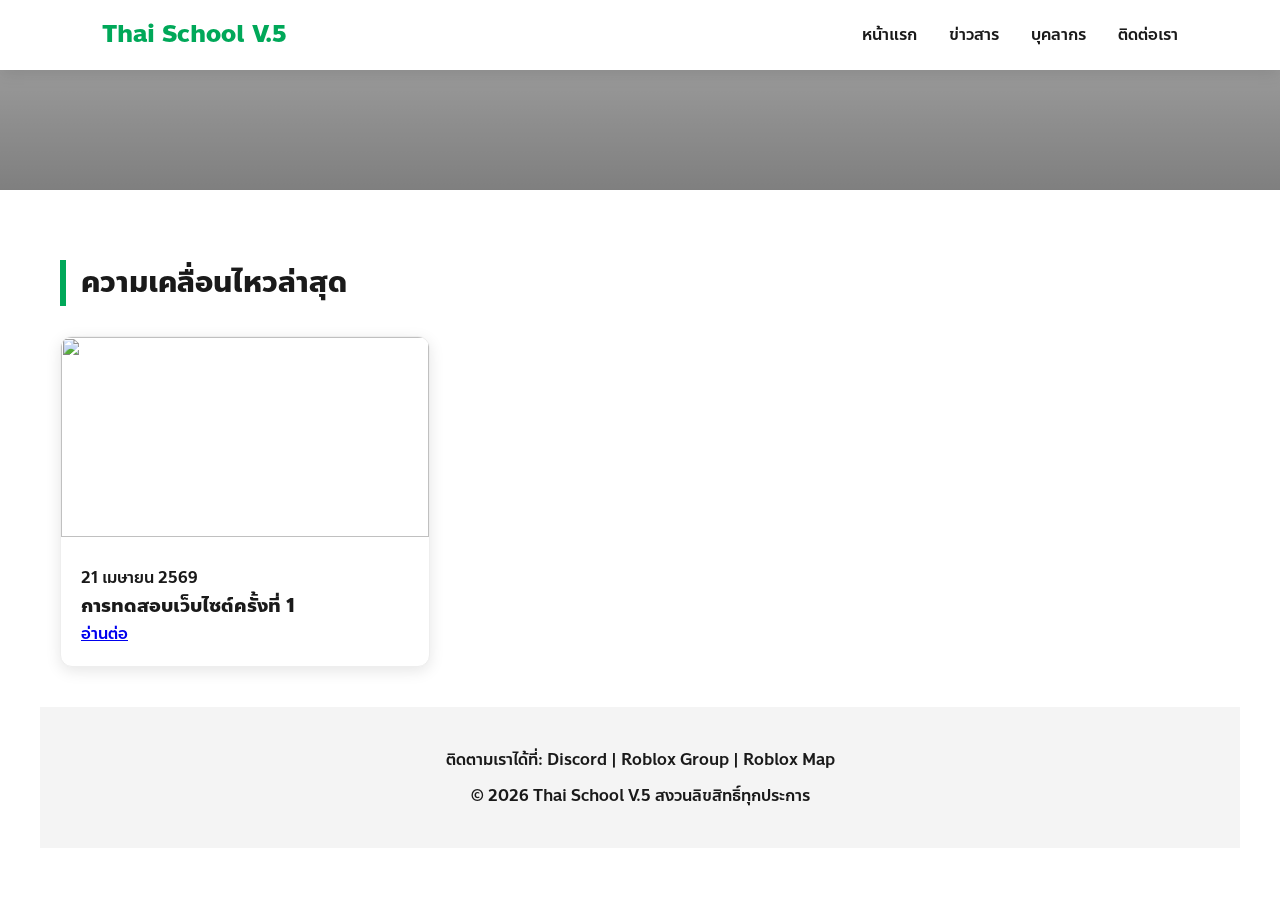
==== index.html @ fc47753c "Update index.html" ====
<!DOCTYPE html>
<html lang="th">
<head>
    <meta charset="UTF-8">
    <meta name="viewport" content="width=device-width, initial-scale=1.0">
    <title>หน้าแรก | Thai School V.5</title>
    <link rel="stylesheet" href="style.css">
</head>
<body>
    <nav>
        <a href="index.html" class="logo">Thai School V.5</a>
        <ul class="nav-links">
            <li><a href="index.html">หน้าแรก</a></li>
            <li><a href="index.html#news">ข่าวสาร</a></li>
            <li><a href="personnel.html">บุคลากร</a></li>
            <li><a href="contact.html">ติดต่อเรา</a></li>
        </ul>
    </nav>

    <header class="hero"></header>

    <main class="container" id="news">
        <h2 class="title-border">ความเคลื่อนไหวล่าสุด</h2>
        <div class="grid" id="news-container">
            </div>
    </main>

    <footer>
        <div class="container" style="text-align: center; background: var(--gray);">
            <p>ติดตามเราได้ที่: Discord | Roblox Group | Roblox Map</p>
            <p style="margin-top: 10px;">© 2026 Thai School V.5 สงวนลิขสิทธิ์ทุกประการ</p>
        </div>
    </footer>

    <script src="script.js"></script>
</body>
</html>
---- style.css ----
/* --- 1. Font Setup --- */
@font-face {
    font-family: 'Anakotmai';
    src: url('./fonts/anakotmai-light.woff2') format('woff2');
    font-weight: 300;
}
@font-face {
    font-family: 'Anakotmai';
    src: url('./fonts/anakotmai-medium.woff2') format('woff2');
    font-weight: 500;
}
@font-face {
    font-family: 'Anakotmai';
    src: url('./fonts/anakotmai-bold.woff2') format('woff2');
    font-weight: 700;
}

:root {
    --primary: #00a859;
    --dark: #1a1a1a;
    --light: #ffffff;
    --gray: #f4f4f4;
    --shadow: 0 4px 15px rgba(0,0,0,0.1);
}

* { margin: 0; padding: 0; box-sizing: border-box; }

body {
    background: var(--light);
    color: var(--dark);
    line-height: 1.6;
    font-family: 'Anakotmai', sans-serif !important;
}

/* --- 2. Navbar --- */
nav {
    display: flex;
    justify-content: space-between;
    align-items: center;
    padding: 1rem 8%;
    background: white;
    box-shadow: var(--shadow);
    position: sticky;
    top: 0;
    z-index: 1000;
}
.logo { font-size: 1.5rem; font-weight: 700; color: var(--primary); text-decoration: none; }
.nav-links { display: flex !important; list-style: none; gap: 2rem; }
.nav-links a { text-decoration: none; color: var(--dark); font-weight: 500; transition: 0.3s; }
.nav-links a:hover { color: var(--primary); }

/* --- 3. Hero (ขนาดกะทัดรัด) --- */
.hero {
    padding: 60px 8%;
    background: linear-gradient(rgba(0,0,0,0.4), rgba(0,0,0,0.5)), 
                url('https://cdn.discordapp.com/attachments/1293404792814571552/1495995508181831760/252_20260421105016.jpg?ex=69e845e3&is=69e6f463&hm=1a6ccaa58993ce9e52cc6fd80cc7a920b25ce0153f633369174716bc669ce0fc&');
    background-size: cover;
    background-position: center;
    color: white;
    text-align: center;
}
.hero h1 { font-size: 3rem; color: var(--primary); }
.hero p { font-size: 1.5rem; }

/* --- 4. Grid System (แยกขาดจากกัน) --- */
.container { max-width: 1200px; margin: 0 auto; padding: 40px 20px; }

/* สำหรับหน้าแรก (ข่าวสาร) */
.grid {
    display: grid !important;
    grid-template-columns: repeat(auto-fill, minmax(300px, 1fr));
    gap: 25px;
}

/* สำหรับหน้าบุคลากร */
.p-grid {
    display: grid !important;
    grid-template-columns: repeat(auto-fill, minmax(220px, 1fr));
    gap: 25px;
    margin-bottom: 50px;
}

/* --- 5. Card Styles --- */
/* Card ข่าวสาร */
.card {
    background: white;
    border-radius: 12px;
    overflow: hidden;
    box-shadow: var(--shadow);
    transition: 0.3s;
    border: 1px solid #eee;
}
.card img { width: 100%; height: 200px; object-fit: cover; }
.card-body { padding: 20px; }

/* Card บุคลากร */
.p-card {
    background: white;
    padding: 30px;
    border-radius: 15px;
    text-align: center;
    box-shadow: var(--shadow);
    border: 1px solid #eee;
    transition: 0.3s;
}
.p-card:hover { transform: translateY(-5px); }
.p-card img {
    width: 120px; height: 120px;
    border-radius: 50%;
    border: 3px solid var(--primary);
    margin-bottom: 15px;
    object-fit: cover;
}

/* --- 6. อื่นๆ --- */
.title-border {
    border-left: 6px solid var(--primary);
    padding-left: 15px;
    margin: 30px 0;
    font-size: 1.8rem;
}

/* Modal */
.modal {
    display: none; position: fixed; top: 0; left: 0; width: 100%; height: 100%;
    background: rgba(0,0,0,0.8); z-index: 2000; justify-content: center; align-items: center;
}
.modal-content { background: white; padding: 2rem; border-radius: 20px; max-width: 500px; width: 90%; }

@media (max-width: 768px) {
    .nav-links { display: none !important; }
    .grid, .p-grid { grid-template-columns: 1fr; }
}
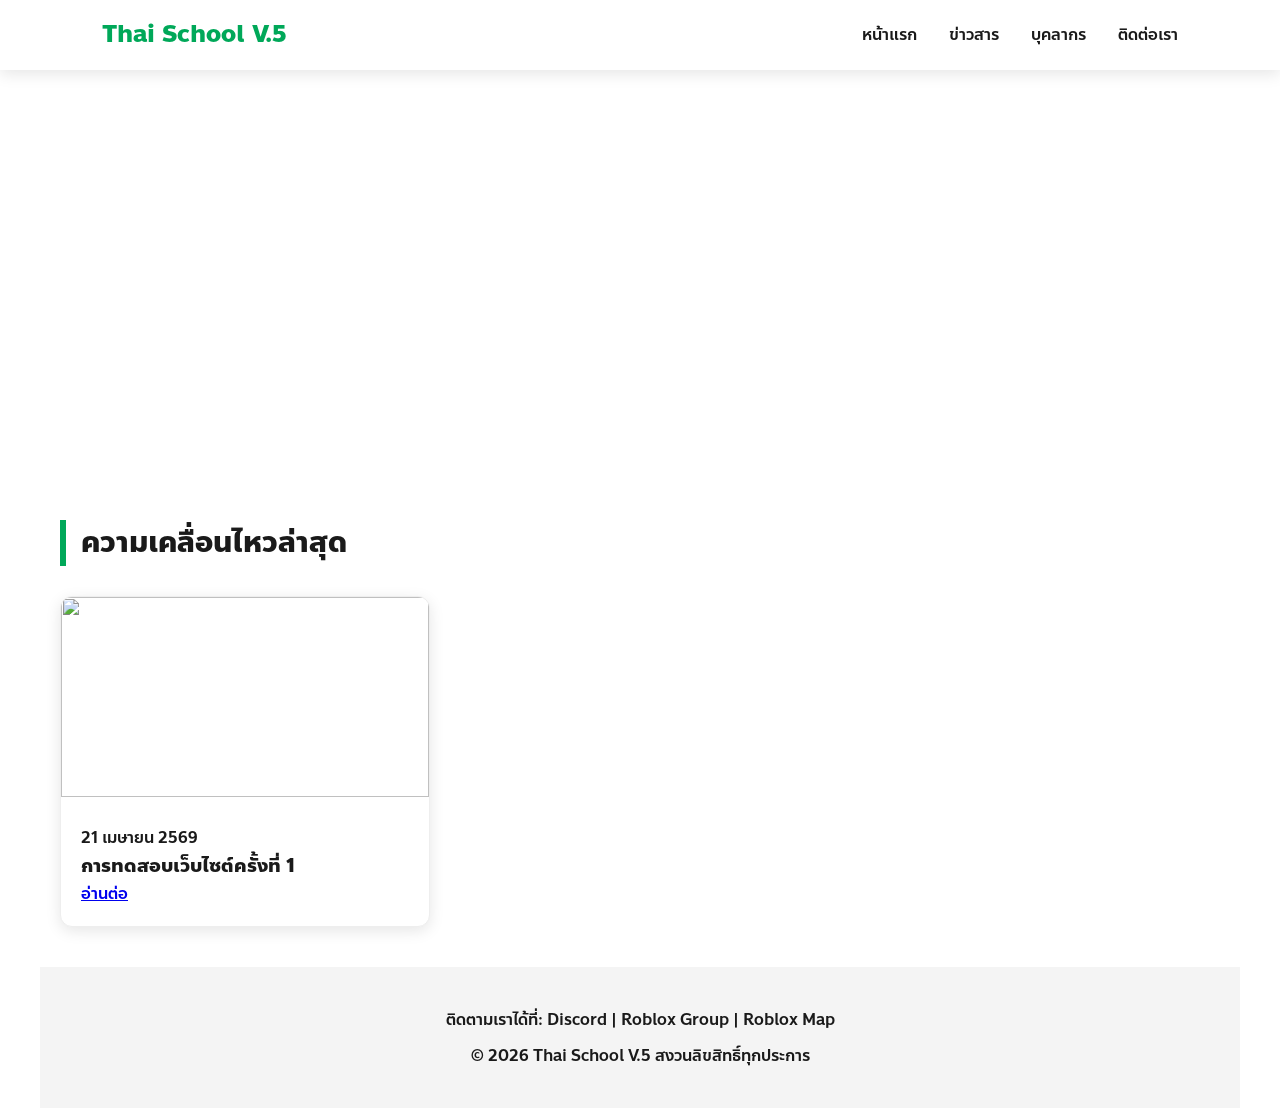
==== commit 3c052322: "Update index.html" ====
--- a/index.html
+++ b/index.html
@@ -17,12 +17,15 @@
         </ul>
     </nav>
 
-    <header class="hero"></header>
+    <header class="hero">
+        <div class="hero-content">
+            <div class="hero-text">&nbsp;</div>
+        </div>
+    </header>
 
     <main class="container" id="news">
         <h2 class="title-border">ความเคลื่อนไหวล่าสุด</h2>
-        <div class="grid" id="news-container">
-            </div>
+        <div class="grid" id="news-container"></div>
     </main>
 
     <footer>
--- a/style.css
+++ b/style.css
@@ -1,4 +1,4 @@
-/* --- 1. Font Setup --- */
+/* 1. ฟอนต์ Anakotmai */
 @font-face {
     font-family: 'Anakotmai';
     src: url('./fonts/anakotmai-light.woff2') format('woff2');
@@ -15,6 +15,7 @@
     font-weight: 700;
 }
 
+/* 2. ตั้งค่าหลัก */
 :root {
     --primary: #00a859;
     --dark: #1a1a1a;
@@ -32,7 +33,7 @@
     font-family: 'Anakotmai', sans-serif !important;
 }
 
-/* --- 2. Navbar --- */
+/* 3. Navigation */
 nav {
     display: flex;
     justify-content: space-between;
@@ -49,39 +50,28 @@
 .nav-links a { text-decoration: none; color: var(--dark); font-weight: 500; transition: 0.3s; }
 .nav-links a:hover { color: var(--primary); }
 
-/* --- 3. Hero (ขนาดกะทัดรัด) --- */
+/* 4. Hero Section (Banner Style) */
 .hero {
-    padding: 60px 8%;
-    background: linear-gradient(rgba(0,0,0,0.4), rgba(0,0,0,0.5)), 
-                url('https://cdn.discordapp.com/attachments/1293404792814571552/1495995508181831760/252_20260421105016.jpg?ex=69e845e3&is=69e6f463&hm=1a6ccaa58993ce9e52cc6fd80cc7a920b25ce0153f633369174716bc669ce0fc&');
+    width: 100%;
+    /* ปรับความสูงให้พอดีกับภาพแบนเนอร์ */
+    height: 380px; 
+    background-image: url('https://cdn.discordapp.com/attachments/1293404792814571552/1495995508181831760/252_20260421105016.jpg?ex=69e845e3&is=69e6f463&hm=1a6ccaa58993ce9e52cc6fd80cc7a920b25ce0153f633369174716bc669ce0fc&');
     background-size: cover;
     background-position: center;
-    color: white;
-    text-align: center;
+    background-repeat: no-repeat;
+    /* ไม่ใส่ background-attachment: fixed เพื่อให้ภาพขยับตามการ scroll ได้ง่ายบนมือถือ */
 }
-.hero h1 { font-size: 3rem; color: var(--primary); }
-.hero p { font-size: 1.5rem; }
 
-/* --- 4. Grid System (แยกขาดจากกัน) --- */
+/* 5. Grid System */
 .container { max-width: 1200px; margin: 0 auto; padding: 40px 20px; }
 
-/* สำหรับหน้าแรก (ข่าวสาร) */
 .grid {
     display: grid !important;
     grid-template-columns: repeat(auto-fill, minmax(300px, 1fr));
     gap: 25px;
 }
 
-/* สำหรับหน้าบุคลากร */
-.p-grid {
-    display: grid !important;
-    grid-template-columns: repeat(auto-fill, minmax(220px, 1fr));
-    gap: 25px;
-    margin-bottom: 50px;
-}
-
-/* --- 5. Card Styles --- */
-/* Card ข่าวสาร */
+/* 6. Card Style */
 .card {
     background: white;
     border-radius: 12px;
@@ -90,29 +80,11 @@
     transition: 0.3s;
     border: 1px solid #eee;
 }
+.card:hover { transform: translateY(-5px); }
 .card img { width: 100%; height: 200px; object-fit: cover; }
 .card-body { padding: 20px; }
 
-/* Card บุคลากร */
-.p-card {
-    background: white;
-    padding: 30px;
-    border-radius: 15px;
-    text-align: center;
-    box-shadow: var(--shadow);
-    border: 1px solid #eee;
-    transition: 0.3s;
-}
-.p-card:hover { transform: translateY(-5px); }
-.p-card img {
-    width: 120px; height: 120px;
-    border-radius: 50%;
-    border: 3px solid var(--primary);
-    margin-bottom: 15px;
-    object-fit: cover;
-}
-
-/* --- 6. อื่นๆ --- */
+/* 7. Utility */
 .title-border {
     border-left: 6px solid var(--primary);
     padding-left: 15px;
@@ -120,14 +92,9 @@
     font-size: 1.8rem;
 }
 
-/* Modal */
-.modal {
-    display: none; position: fixed; top: 0; left: 0; width: 100%; height: 100%;
-    background: rgba(0,0,0,0.8); z-index: 2000; justify-content: center; align-items: center;
-}
-.modal-content { background: white; padding: 2rem; border-radius: 20px; max-width: 500px; width: 90%; }
-
+/* 8. Responsive */
 @media (max-width: 768px) {
     .nav-links { display: none !important; }
-    .grid, .p-grid { grid-template-columns: 1fr; }
+    .hero { height: 200px; } /* ลดความสูงแบนเนอร์บนมือถือ */
+    .grid { grid-template-columns: 1fr; }
 }
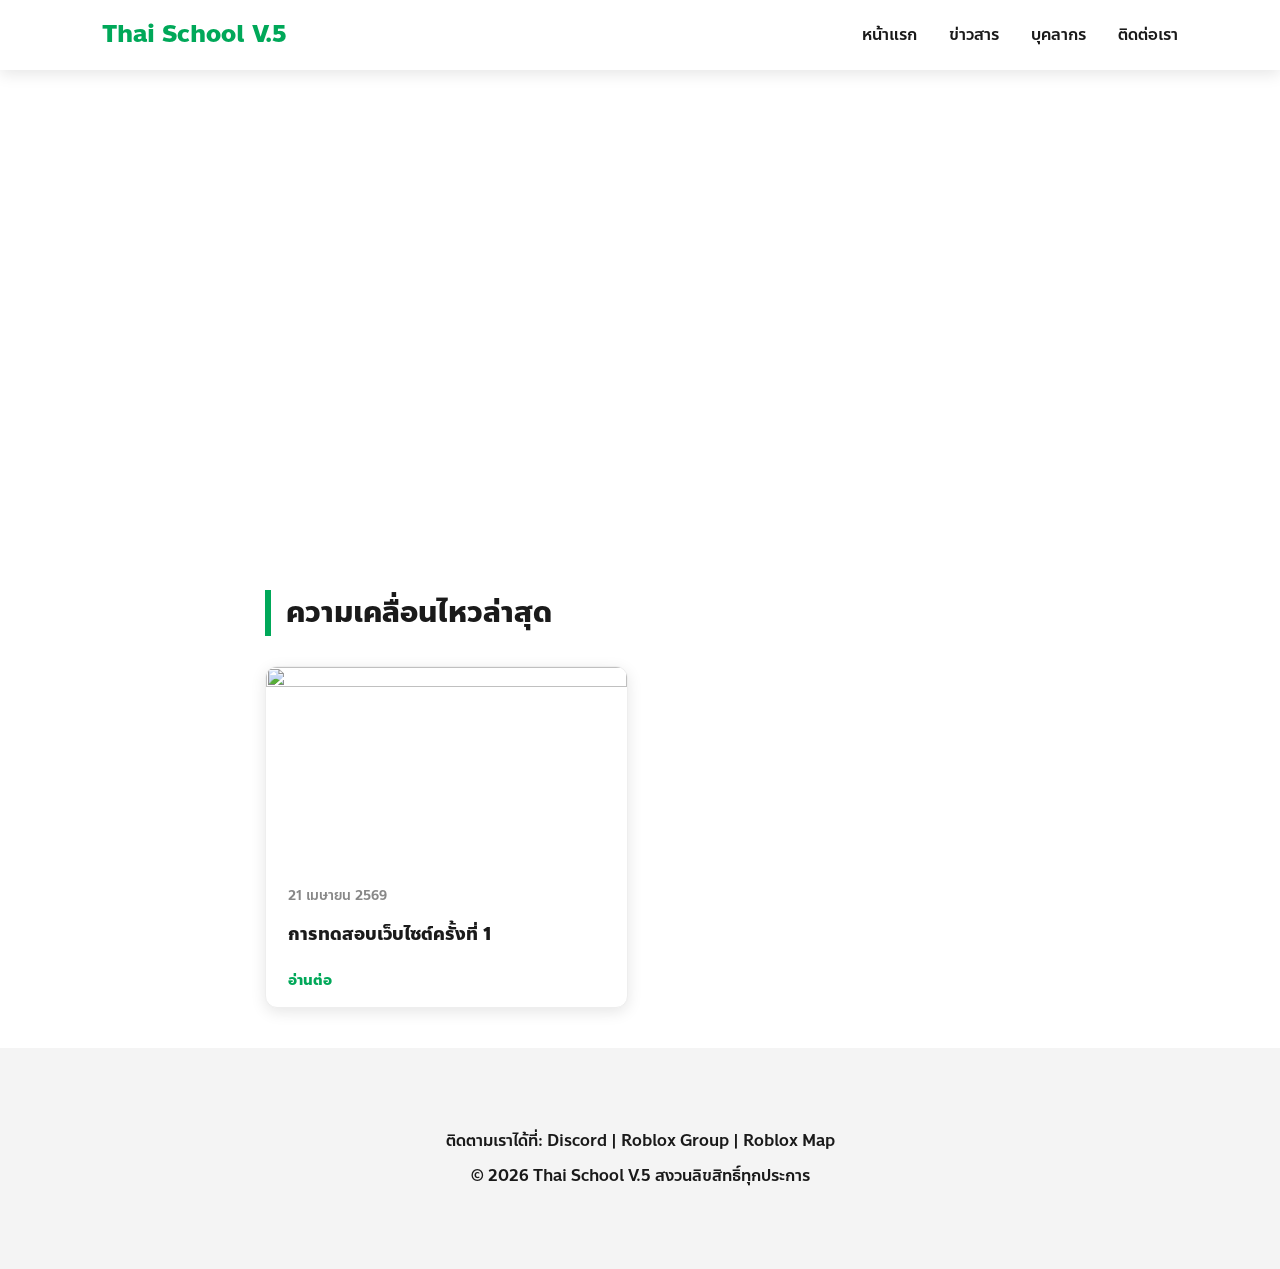
==== commit a010e675: "Update index.html" ====
--- a/index.html
+++ b/index.html
@@ -28,8 +28,9 @@
         <div class="grid" id="news-container"></div>
     </main>
 
-    <footer>
-        <div class="container" style="text-align: center; background: var(--gray);">
+    <footer style="background: var(--gray); padding: 40px 0;">
+    <div class="container" style="text-align: center;">
+
             <p>ติดตามเราได้ที่: Discord | Roblox Group | Roblox Map</p>
             <p style="margin-top: 10px;">© 2026 Thai School V.5 สงวนลิขสิทธิ์ทุกประการ</p>
         </div>
--- a/style.css
+++ b/style.css
@@ -1,4 +1,4 @@
-/* 1. ฟอนต์ Anakotmai */
+/* --- 1. Font Setup --- */
 @font-face {
     font-family: 'Anakotmai';
     src: url('./fonts/anakotmai-light.woff2') format('woff2');
@@ -15,7 +15,7 @@
     font-weight: 700;
 }
 
-/* 2. ตั้งค่าหลัก */
+/* --- 2. Root Settings --- */
 :root {
     --primary: #00a859;
     --dark: #1a1a1a;
@@ -24,7 +24,11 @@
     --shadow: 0 4px 15px rgba(0,0,0,0.1);
 }
 
-* { margin: 0; padding: 0; box-sizing: border-box; }
+* { 
+    margin: 0; 
+    padding: 0; 
+    box-sizing: border-box; 
+}
 
 body {
     background: var(--light);
@@ -33,12 +37,12 @@
     font-family: 'Anakotmai', sans-serif !important;
 }
 
-/* 3. Navigation */
+/* --- 3. Navigation (แก้ให้ไม่ชิดขอบ) --- */
 nav {
     display: flex;
     justify-content: space-between;
     align-items: center;
-    padding: 1rem 8%;
+    padding: 1rem 8%; /* ให้ระยะห่างด้านข้าง 8% เพื่อไม่ให้ชิดขอบจอเกินไป */
     background: white;
     box-shadow: var(--shadow);
     position: sticky;
@@ -50,28 +54,38 @@
 .nav-links a { text-decoration: none; color: var(--dark); font-weight: 500; transition: 0.3s; }
 .nav-links a:hover { color: var(--primary); }
 
-/* 4. Hero Section (Banner Style) */
+/* --- 4. Hero Section --- */
 .hero {
     width: 100%;
-    /* ปรับความสูงให้พอดีกับภาพแบนเนอร์ */
-    height: 380px; 
+    height: 450px; 
+    display: flex;
+    justify-content: center;
+    align-items: center;
     background-image: url('https://cdn.discordapp.com/attachments/1293404792814571552/1495995508181831760/252_20260421105016.jpg?ex=69e845e3&is=69e6f463&hm=1a6ccaa58993ce9e52cc6fd80cc7a920b25ce0153f633369174716bc669ce0fc&');
     background-size: cover;
     background-position: center;
     background-repeat: no-repeat;
-    /* ไม่ใส่ background-attachment: fixed เพื่อให้ภาพขยับตามการ scroll ได้ง่ายบนมือถือ */
-}
-
-/* 5. Grid System */
-.container { max-width: 1200px; margin: 0 auto; padding: 40px 20px; }
-
+}
+
+/* --- 5. Grid System (แก้พื้นที่เนื้อหา) --- */
+.container { 
+    max-width: 1200px; 
+    margin: 0 auto; 
+    padding: 40px 25px; /* เพิ่มระยะห่างข้างจาก 20 เป็น 25px */
+}
 .grid {
     display: grid !important;
     grid-template-columns: repeat(auto-fill, minmax(300px, 1fr));
     gap: 25px;
 }
-
-/* 6. Card Style */
+.p-grid {
+    display: grid !important;
+    grid-template-columns: repeat(auto-fill, minmax(220px, 1fr)); /* ปรับขนาดเล็กน้อยเพื่อความสมดุล */
+    gap: 25px;
+    margin-bottom: 50px;
+}
+
+/* --- 6. Card Styles (ฉบับแก้ตัวหนังสือชิดขอบ) --- */
 .card {
     background: white;
     border-radius: 12px;
@@ -79,22 +93,233 @@
     box-shadow: var(--shadow);
     transition: 0.3s;
     border: 1px solid #eee;
-}
-.card:hover { transform: translateY(-5px); }
-.card img { width: 100%; height: 200px; object-fit: cover; }
-.card-body { padding: 20px; }
-
-/* 7. Utility */
+    height: 100%;
+    display: flex;
+    flex-direction: column;
+}
+
+.card img { 
+    width: 100%; 
+    height: auto; 
+    aspect-ratio: 16/9; /* คุมสัดส่วนรูป */
+    object-fit: cover; 
+    display: block; 
+}
+
+/* หัวใจสำคัญ: กล่องนี้จะดันตัวหนังสือเข้าข้างใน */
+.card-body {
+    padding: 20px !important; /* ดันจากขอบซ้าย ขวา บน ล่าง เข้ามา 20px */
+    display: flex;
+    flex-direction: column;
+    gap: 8px; /* เว้นระยะห่างระหว่างบรรทัด */
+    text-align: left; /* บังคับชิดซ้ายแบบมีระเบียบ */
+}
+
+.card-date {
+    color: #888;
+    font-size: 0.85rem;
+    margin: 0;
+}
+
+.card-body h3 {
+    font-size: 1.1rem;
+    line-height: 1.4;
+    color: var(--dark);
+    margin: 0;
+}
+
+.card-body .btn {
+    text-decoration: none;
+    color: var(--primary);
+    font-weight: bold;
+    font-size: 0.9rem;
+    margin-top: 5px;
+}
+
+/* --- 7. Modal --- */
+.modal {
+    display: none; position: fixed; top: 0; left: 0; width: 100%; height: 100%;
+    background: rgba(0,0,0,0.8); z-index: 2000; justify-content: center; align-items: center;
+}
+.modal-content { 
+    background: white; padding: 2.5rem; border-radius: 20px; max-width: 550px; width: 90%; 
+    font-family: 'Anakotmai', sans-serif !important; position: relative; text-align: center;
+}
+
+/* --- 8. Utility --- */
 .title-border {
     border-left: 6px solid var(--primary);
     padding-left: 15px;
     margin: 30px 0;
     font-size: 1.8rem;
-}
-
-/* 8. Responsive */
+    font-family: 'Anakotmai', sans-serif !important;
+}
+/* --- 9. Responsive & Fix ชิดขอบ (ฉบับจบงาน) --- */
 @media (max-width: 768px) {
-    .nav-links { display: none !important; }
-    .hero { height: 200px; } /* ลดความสูงแบนเนอร์บนมือถือ */
-    .grid { grid-template-columns: 1fr; }
-}
+    nav {
+        padding: 1rem 15px !important;
+        flex-direction: column;
+        align-items: center;
+        gap: 10px;
+    }
+
+    .nav-links {
+        display: flex !important;
+        gap: 12px;
+        width: 100%;
+        justify-content: center;
+        overflow-x: auto;
+        padding: 5px 10px;
+        white-space: nowrap;
+    }
+
+    /* บังคับดันเนื้อหาทุกหน้าให้ห่างจากขอบจอ 25px */
+    .container, 
+    .news-wrapper, 
+    .news-container, 
+    #full-post {
+        padding-left: 25px !important;
+        padding-right: 25px !important;
+        width: 100% !important;
+        box-sizing: border-box !important;
+    }
+
+    .hero { height: 200px; }
+}
+
+/* --- ไม้ตายเผด็จการ (ห้ามลบ) --- */
+
+/* บังคับให้หน้าอ่านข่าวสารมีระยะห่างที่สวยงาม */
+.news-container, .news-wrapper {
+    max-width: 800px !important;
+    margin: 0 auto !important;
+    padding: 30px 25px !important; /* ดันขอบ 25px */
+    display: block !important;
+}
+
+/* ป้องกันตัวหนังสือจูบขอบจอ */
+.news-container *, .news-wrapper *, #full-post * {
+    word-wrap: break-word !important;
+    overflow-wrap: break-word !important;
+    white-space: normal !important;
+}
+
+/* รูปภาพในข่าวต้องไม่บานเกินจอ */
+#full-post img, .news-container img, .news-wrapper img {
+    max-width: 100% !important;
+    height: auto !important;
+    border-radius: 15px !important;
+    display: block !important;
+    margin: 0 auto 20px auto !important;
+}
+
+/* ดักคอฟอนต์อนาคตใหม่ */
+button, span, a, div, p, h1, h2, h3 {
+    font-family: 'Anakotmai', sans-serif !important;
+}
+/* --- 10. สุดยอดไม้ตายปราบอาการชิดขอบจอ (ฉบับจบงานจริง) --- */
+
+/* บังคับให้หน้าอ่านข่าวสารและเนื้อหาหลักเว้นขอบ 25px เสมอ */
+.container, 
+.news-wrapper, 
+.news-container, 
+.super-container,
+#full-post {
+    display: block !important;
+    width: 100% !important;
+    max-width: 800px !important;
+    margin: 0 auto !important;
+    padding-left: 25px !important; /* ดันตัวหนังสือออกจากขอบซ้าย */
+    padding-right: 25px !important; /* ดันตัวหนังสือออกจากขอบขวา */
+    box-sizing: border-box !important;
+}
+
+/* ป้องกันตัวหนังสือยาวเกินจนดันขอบจอบาน */
+.news-wrapper *, 
+.news-container *, 
+.super-container *,
+#full-post * {
+    word-wrap: break-word !important;
+    overflow-wrap: break-word !important;
+    white-space: normal !important;
+}
+
+/* บังคับรูปภาพให้มีขอบและไม่ล้นจอ */
+#full-post img, 
+.news-container img, 
+.news-wrapper img, 
+.super-container img {
+    max-width: 100% !important;
+    height: auto !important;
+    border-radius: 15px !important;
+    margin-bottom: 25px !important;
+    display: block !important;
+}
+
+/* ปรับระยะห่าง Navbar บนมือถือเพิ่ม */
+@media (max-width: 768px) {
+    nav {
+        padding: 1rem 20px !important;
+    }
+}
+/* --- บังคับถ่างขอบซ้าย-ขวาของการ์ดข่าว --- */
+.card-body {
+    display: flex !important;
+    flex-direction: column !important;
+    padding-left: 25px !important;  /* ดันขอบซ้ายออกมา 25px */
+    padding-right: 25px !important; /* ดันขอบขวาออกมา 25px */
+    padding-top: 15px !important;
+    padding-bottom: 20px !important;
+    text-align: left !important;    /* บังคับจัดชิดซ้ายแบบมีระเบียบ */
+    width: 100% !important;
+    box-sizing: border-box !important;
+}
+
+/* ดักคอหัวข้อข่าว */
+.card-body h3 {
+    margin: 5px 0 !important;
+    padding: 0 !important;
+    line-height: 1.4 !important;
+}
+
+/* ดักคอปุ่มอ่านต่อ */
+.card-body .btn {
+    margin-top: 10px !important;
+    display: inline-block !important;
+}
+/* --- ชุดปราบอาการชิดขอบซ้าย (หน้าหลัก) --- */
+
+/* 1. คุมกล่องข้อความในการ์ดข่าว */
+.card-body {
+    padding: 15px 22px !important; /* ดันขอบซ้าย-ขวาออกมา 22px */
+    display: flex !important;
+    flex-direction: column !important;
+    text-align: left !important;
+    width: 100% !important;
+    box-sizing: border-box !important;
+}
+
+/* 2. คุมตัวหนังสือหัวข้อข่าว */
+.card-body h3 {
+    margin: 8px 0 !important;
+    font-size: 1.1rem !important;
+    line-height: 1.4 !important;
+    color: #1a1a1a !important;
+}
+
+/* 3. คุมปุ่มอ่านต่อ */
+.card-body .btn {
+    margin-top: 5px !important;
+    color: var(--primary) !important;
+    font-weight: bold !important;
+    text-decoration: none !important;
+}
+
+/* 4. ปรับส่วน p-card (บุคลากร) ให้สมดุลด้วย */
+.p-card {
+    padding: 20px 15px !important;
+    display: flex !important;
+    flex-direction: column !important;
+    align-items: center !important;
+    text-align: center !important;
+}
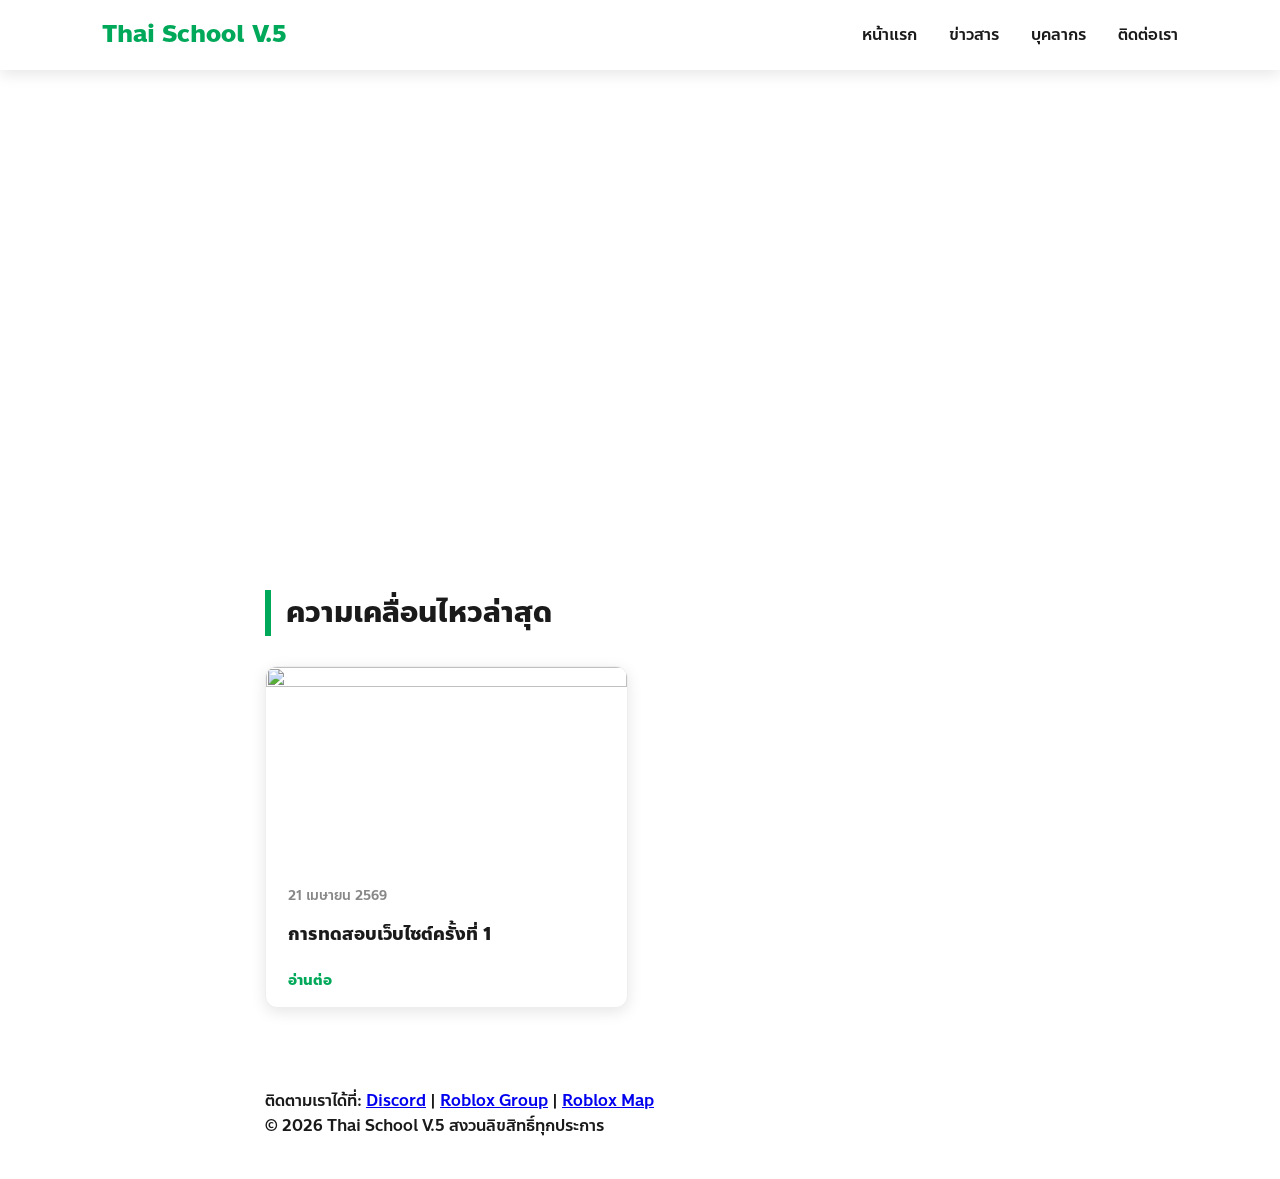
==== commit 4aea65e5: "Update index.html" ====
--- a/index.html
+++ b/index.html
@@ -28,11 +28,15 @@
         <div class="grid" id="news-container"></div>
     </main>
 
-    <footer style="background: var(--gray); padding: 40px 0;">
-    <div class="container" style="text-align: center;">
-
-            <p>ติดตามเราได้ที่: Discord | Roblox Group | Roblox Map</p>
-            <p style="margin-top: 10px;">© 2026 Thai School V.5 สงวนลิขสิทธิ์ทุกประการ</p>
+    <footer class="main-footer">
+        <div class="container">
+            <div class="footer-links">
+                <span>ติดตามเราได้ที่: </span>
+                <a href="https://discord.gg/yourlink" target="_blank" class="link-discord">Discord</a> | 
+                <a href="https://www.roblox.com/groups/yourlink" target="_blank" class="link-roblox">Roblox Group</a> | 
+                <a href="https://www.roblox.com/games/yourlink" target="_blank" class="link-map">Roblox Map</a>
+            </div>
+            <p class="copyright">© 2026 Thai School V.5 สงวนลิขสิทธิ์ทุกประการ</p>
         </div>
     </footer>
 
--- a/style.css
+++ b/style.css
@@ -323,3 +323,86 @@
     align-items: center !important;
     text-align: center !important;
 }
+/* --- ชุดปราบ Grid ดื้อแพ่งในหน้าบุคลากร (ฉบับจบงาน) --- */
+
+/* 1. สำหรับจอคอม: บังคับขั้นต่ำ 220px ต่อคน (ตาม CSS เดิมพี่) */
+.p-grid {
+    display: grid !important;
+    grid-template-columns: repeat(auto-fill, minmax(220px, 1fr)) !important;
+    gap: 25px !important;
+}
+
+/* 2. สำหรับมือถือ (ฉบับบังคับ): ต้องได้ 2 คนเสมอ! */
+@media (max-width: 768px) {
+    .p-grid {
+        display: grid !important;
+        grid-template-columns: repeat(2, 1fr) !important; /* บังคับ 2 คอลัมน์ตายตัว */
+        gap: 12px !important; /* บีบระยะห่างลงเพื่อให้พอดี */
+        padding: 0 5px !important; /* เพิ่มระยะห่างขอบจอเล็กน้อย */
+    }
+
+    /* คุมสัดส่วนรูปในการ์ดบุคลากรไม่ให้เพี้ยน */
+    .p-card img {
+        width: 100% !important; /* กางเต็มความกว้างของการ์ด */
+        height: auto !important; /* ความสูงปรับตามสัดส่วนจริง */
+        aspect-ratio: 3/4 !important; /* บังคับสัดส่วนแนวตั้ง (ตัวอย่าง 3:4) */
+        object-fit: contain !important; /* รูปทั้งรูปต้องอยู่ในกรอบ (ไม่โดนตัด) */
+        border-radius: 4px !important;
+        background: #f0f0f0 !important; /* พื้นหลังสีเทาอ่อนเผื่อรูปไม่เต็ม */
+    }
+
+    /* ปรับตัวหนังสือในการ์ดบุคลากรให้เล็กตามหน้าจอ */
+    .p-card h4 { font-size: 0.9rem !important; margin: 5px 0 !important; }
+    .p-card p { font-size: 0.75rem !important; }
+}
+/* --- ชุดกู้คืนสัดส่วนรูปถ่ายบุคลากร (ฉบับสมบูรณ์) --- */
+
+/* 1. คุมขนาดรูปภาพให้เหมือนรูปถ่าย ไม่ให้โดนยืดหรือตัดหัว */
+.p-card img {
+    width: 120px !important;    /* บังคับความกว้างเท่าคอม */
+    height: 160px !important;   /* บังคับความสูงเท่าคอม */
+    object-fit: cover !important; 
+    border-radius: 4px !important;
+    border: 3px solid #ffffff !important; 
+    outline: 1px solid #ddd !important;
+    box-shadow: 0 4px 10px rgba(0,0,0,0.1) !important;
+    margin-bottom: 15px !important;
+    display: block !important;
+}
+
+/* 2. จัดระเบียบ Grid ในมือถือ (ให้เป็น 2 คน และรูปไม่เบี้ยว) */
+@media (max-width: 768px) {
+    .p-grid {
+        display: grid !important;
+        grid-template-columns: repeat(2, 1fr) !important; /* บังคับ 2 คอลัมน์ */
+        gap: 15px !important;
+        padding: 10px !important;
+    }
+
+    .p-card {
+        padding: 15px 10px !important;
+        display: flex !important;
+        flex-direction: column !important;
+        align-items: center !important; /* จัดรูปให้อยู่กลางการ์ด */
+        justify-content: flex-start !important;
+    }
+
+    /* บังคับรูปในมือถือให้ขนาดเท่าเดิม ไม่ให้มันขยายตามหน้าจอ */
+    .p-card img {
+        width: 100px !important;  /* ย่อลงนิดนึงให้พอดี 2 คนในมือถือ */
+        height: 135px !important; 
+    }
+
+    .p-card h4 {
+        font-size: 0.85rem !important;
+        width: 100% !important;
+        text-align: center !important;
+    }
+
+    .p-card p {
+        font-size: 0.75rem !important;
+        width: 100% !important;
+        text-align: center !important;
+    }
+}
+
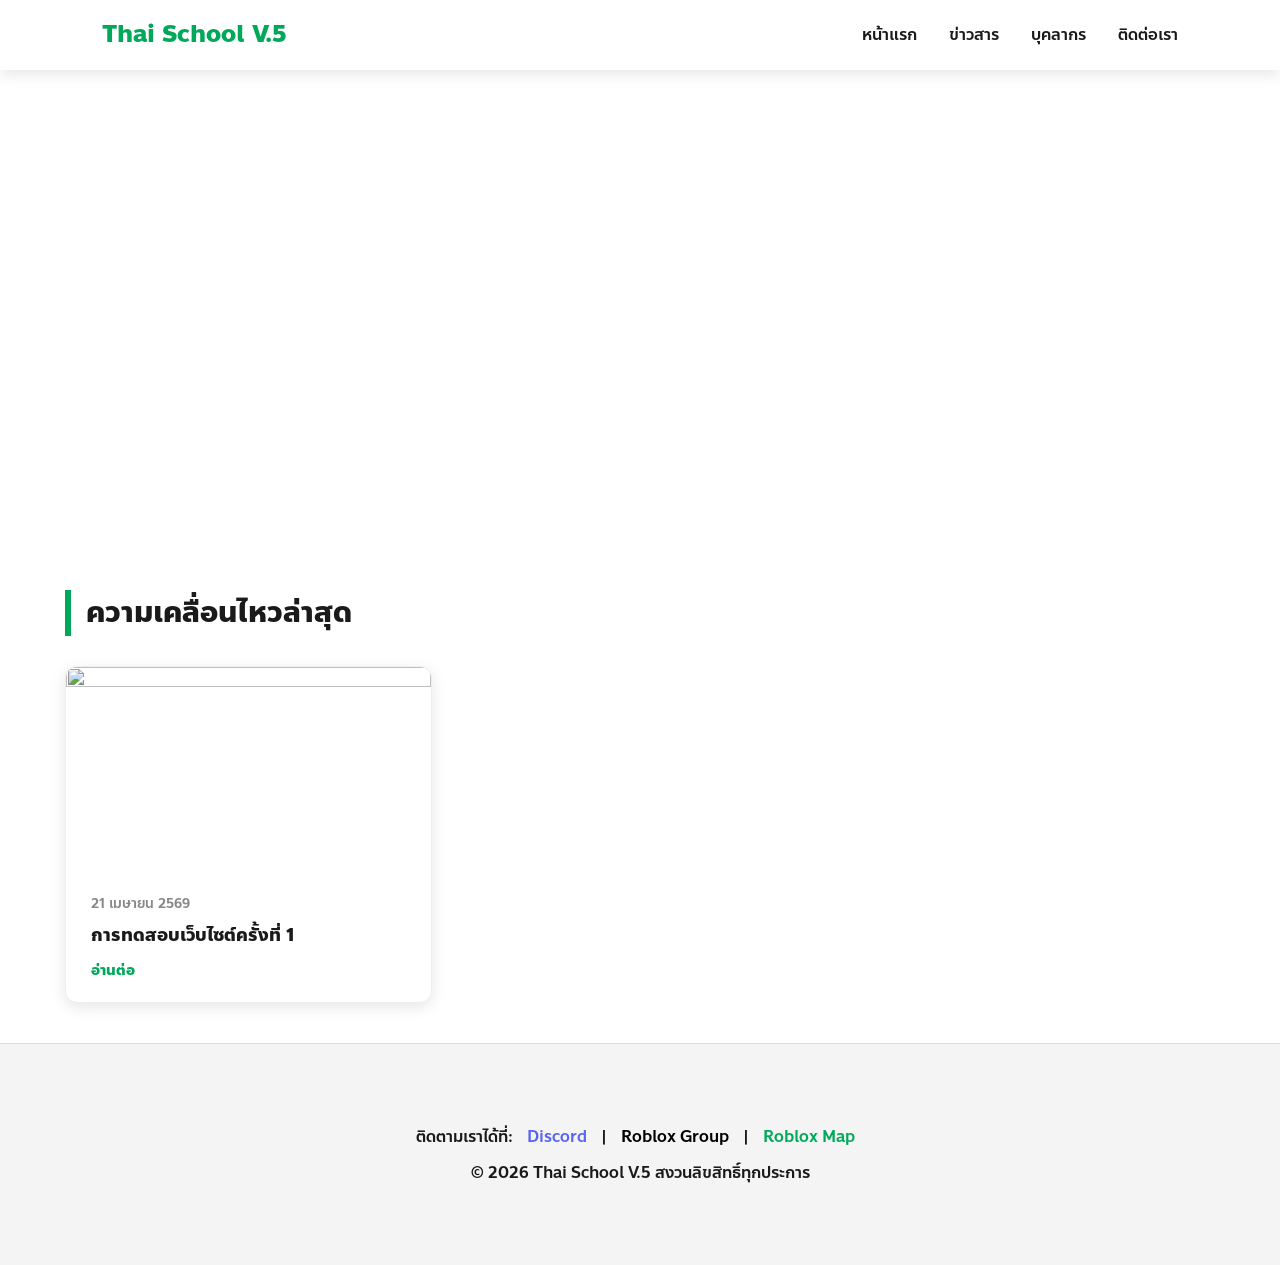
==== commit 0a6bbbc0: "Update index.html" ====
--- a/index.html
+++ b/index.html
@@ -25,16 +25,17 @@
 
     <main class="container" id="news">
         <h2 class="title-border">ความเคลื่อนไหวล่าสุด</h2>
-        <div class="grid" id="news-container"></div>
+        <div class="grid" id="news-container">
+            </div>
     </main>
 
     <footer class="main-footer">
-        <div class="container">
+        <div class="container" style="text-align: center;">
             <div class="footer-links">
                 <span>ติดตามเราได้ที่: </span>
-                <a href="https://discord.gg/yourlink" target="_blank" class="link-discord">Discord</a> | 
-                <a href="https://www.roblox.com/groups/yourlink" target="_blank" class="link-roblox">Roblox Group</a> | 
-                <a href="https://www.roblox.com/games/yourlink" target="_blank" class="link-map">Roblox Map</a>
+                <a href="https://discord.gg/3W7YecYCAT" target="_blank" class="link-discord">Discord</a> | 
+                <a href="https://www.roblox.com/th/communities/34820923/ThaiSchool-V4#!/about" target="_blank" class="link-roblox">Roblox Group</a> | 
+                <a href="https://www.roblox.com/th/games/84066328709254/13-2547-Reborn" target="_blank" class="link-map">Roblox Map</a>
             </div>
             <p class="copyright">© 2026 Thai School V.5 สงวนลิขสิทธิ์ทุกประการ</p>
         </div>
--- a/style.css
+++ b/style.css
@@ -1,4 +1,4 @@
-/* --- 1. Font Setup --- */
+/* --- 1. Font & Root Settings --- */
 @font-face {
     font-family: 'Anakotmai';
     src: url('./fonts/anakotmai-light.woff2') format('woff2');
@@ -15,7 +15,6 @@
     font-weight: 700;
 }
 
-/* --- 2. Root Settings --- */
 :root {
     --primary: #00a859;
     --dark: #1a1a1a;
@@ -25,384 +24,107 @@
 }
 
 * { 
-    margin: 0; 
-    padding: 0; 
-    box-sizing: border-box; 
+    margin: 0; padding: 0; box-sizing: border-box; 
+    font-family: 'Anakotmai', sans-serif !important; 
 }
 
-body {
-    background: var(--light);
-    color: var(--dark);
-    line-height: 1.6;
-    font-family: 'Anakotmai', sans-serif !important;
-}
+body { background: var(--light); color: var(--dark); line-height: 1.6; }
 
-/* --- 3. Navigation (แก้ให้ไม่ชิดขอบ) --- */
+/* --- 2. Navigation --- */
 nav {
-    display: flex;
-    justify-content: space-between;
-    align-items: center;
-    padding: 1rem 8%; /* ให้ระยะห่างด้านข้าง 8% เพื่อไม่ให้ชิดขอบจอเกินไป */
-    background: white;
-    box-shadow: var(--shadow);
-    position: sticky;
-    top: 0;
-    z-index: 1000;
+    display: flex; justify-content: space-between; align-items: center;
+    padding: 1rem 8%; background: white; box-shadow: var(--shadow);
+    position: sticky; top: 0; z-index: 1000;
 }
 .logo { font-size: 1.5rem; font-weight: 700; color: var(--primary); text-decoration: none; }
 .nav-links { display: flex !important; list-style: none; gap: 2rem; }
 .nav-links a { text-decoration: none; color: var(--dark); font-weight: 500; transition: 0.3s; }
 .nav-links a:hover { color: var(--primary); }
 
-/* --- 4. Hero Section --- */
+/* --- 3. Hero Section --- */
 .hero {
-    width: 100%;
-    height: 450px; 
-    display: flex;
-    justify-content: center;
-    align-items: center;
-    background-image: url('https://cdn.discordapp.com/attachments/1293404792814571552/1495995508181831760/252_20260421105016.jpg?ex=69e845e3&is=69e6f463&hm=1a6ccaa58993ce9e52cc6fd80cc7a920b25ce0153f633369174716bc669ce0fc&');
-    background-size: cover;
-    background-position: center;
-    background-repeat: no-repeat;
+    width: 100%; height: 450px; 
+    display: flex; justify-content: center; align-items: center;
+    background: url('https://cdn.discordapp.com/attachments/1293404792814571552/1495995508181831760/252_20260421105016.jpg?ex=69e845e3&is=69e6f463&hm=1a6ccaa58993ce9e52cc6fd80cc7a920b25ce0153f633369174716bc669ce0fc&') center/cover no-repeat;
 }
 
-/* --- 5. Grid System (แก้พื้นที่เนื้อหา) --- */
-.container { 
-    max-width: 1200px; 
-    margin: 0 auto; 
-    padding: 40px 25px; /* เพิ่มระยะห่างข้างจาก 20 เป็น 25px */
+/* --- 4. Container & Grid --- */
+.container { max-width: 1200px; margin: 0 auto; padding: 40px 25px; }
+
+.grid { 
+    display: grid !important; 
+    grid-template-columns: repeat(auto-fill, minmax(300px, 1fr)); 
+    gap: 25px; 
 }
-.grid {
-    display: grid !important;
-    grid-template-columns: repeat(auto-fill, minmax(300px, 1fr));
-    gap: 25px;
-}
+
+/* Grid สำหรับบุคลากร */
 .p-grid {
     display: grid !important;
-    grid-template-columns: repeat(auto-fill, minmax(220px, 1fr)); /* ปรับขนาดเล็กน้อยเพื่อความสมดุล */
-    gap: 25px;
+    grid-template-columns: repeat(auto-fill, minmax(220px, 1fr)) !important;
+    gap: 25px !important;
     margin-bottom: 50px;
 }
 
-/* --- 6. Card Styles (ฉบับแก้ตัวหนังสือชิดขอบ) --- */
+/* --- 5. Card Styles (ข่าวสาร) --- */
 .card {
-    background: white;
-    border-radius: 12px;
-    overflow: hidden;
-    box-shadow: var(--shadow);
-    transition: 0.3s;
-    border: 1px solid #eee;
-    height: 100%;
-    display: flex;
-    flex-direction: column;
+    background: white; border-radius: 12px; overflow: hidden;
+    box-shadow: var(--shadow); transition: 0.3s; border: 1px solid #eee;
+    height: 100%; display: flex; flex-direction: column;
+}
+.card img { width: 100%; aspect-ratio: 16/9; object-fit: cover; display: block; }
+
+.card-body {
+    padding: 20px 25px !important; /* ดันขอบซ้าย-ขวา 25px */
+    display: flex !important; flex-direction: column !important;
+    gap: 10px !important; text-align: left !important;
+}
+.card-date { color: #888; font-size: 0.85rem; }
+.card-body h3 { font-size: 1.1rem; line-height: 1.4; color: var(--dark); font-weight: 700; }
+.card-body .btn { text-decoration: none; color: var(--primary); font-weight: bold; font-size: 0.9rem; margin-top: auto; }
+
+/* --- 6. Personnel Card (รูปถ่าย) --- */
+.p-card {
+    padding: 20px !important; display: flex !important;
+    flex-direction: column !important; align-items: center !important;
+    text-align: center !important; cursor: pointer;
+}
+.p-card img {
+    width: 120px !important; height: 160px !important;
+    object-fit: cover !important; border-radius: 4px !important;
+    border: 3px solid #fff !important; outline: 1px solid #ddd !important;
+    box-shadow: 0 4px 10px rgba(0,0,0,0.1) !important;
+    margin-bottom: 15px !important;
 }
 
-.card img { 
-    width: 100%; 
-    height: auto; 
-    aspect-ratio: 16/9; /* คุมสัดส่วนรูป */
-    object-fit: cover; 
-    display: block; 
-}
+/* --- 7. Footer (กดได้ & สวย) --- */
+footer { background: var(--gray); padding: 40px 0; border-top: 1px solid #ddd; text-align: center; }
+.footer-links { margin-bottom: 10px; font-weight: 500; }
+.footer-links a { text-decoration: none; margin: 0 10px; transition: 0.3s; }
+.link-discord { color: #5865F2 !important; }
+.link-roblox { color: #000 !important; }
+.link-map { color: var(--primary) !important; }
+footer a:hover { text-decoration: underline !important; opacity: 0.8; }
 
-/* หัวใจสำคัญ: กล่องนี้จะดันตัวหนังสือเข้าข้างใน */
-.card-body {
-    padding: 20px !important; /* ดันจากขอบซ้าย ขวา บน ล่าง เข้ามา 20px */
-    display: flex;
-    flex-direction: column;
-    gap: 8px; /* เว้นระยะห่างระหว่างบรรทัด */
-    text-align: left; /* บังคับชิดซ้ายแบบมีระเบียบ */
-}
-
-.card-date {
-    color: #888;
-    font-size: 0.85rem;
-    margin: 0;
-}
-
-.card-body h3 {
-    font-size: 1.1rem;
-    line-height: 1.4;
-    color: var(--dark);
-    margin: 0;
-}
-
-.card-body .btn {
-    text-decoration: none;
-    color: var(--primary);
-    font-weight: bold;
-    font-size: 0.9rem;
-    margin-top: 5px;
-}
-
-/* --- 7. Modal --- */
+/* --- 8. Modal & Utility --- */
 .modal {
     display: none; position: fixed; top: 0; left: 0; width: 100%; height: 100%;
     background: rgba(0,0,0,0.8); z-index: 2000; justify-content: center; align-items: center;
 }
-.modal-content { 
-    background: white; padding: 2.5rem; border-radius: 20px; max-width: 550px; width: 90%; 
-    font-family: 'Anakotmai', sans-serif !important; position: relative; text-align: center;
-}
+.modal-content { background: white; padding: 2.5rem; border-radius: 20px; max-width: 550px; width: 90%; text-align: center; }
+.title-border { border-left: 6px solid var(--primary); padding-left: 15px; margin: 30px 0; font-size: 1.8rem; }
 
-/* --- 8. Utility --- */
-.title-border {
-    border-left: 6px solid var(--primary);
-    padding-left: 15px;
-    margin: 30px 0;
-    font-size: 1.8rem;
-    font-family: 'Anakotmai', sans-serif !important;
-}
-/* --- 9. Responsive & Fix ชิดขอบ (ฉบับจบงาน) --- */
+/* --- 9. Responsive (Mobile) --- */
 @media (max-width: 768px) {
-    nav {
-        padding: 1rem 15px !important;
-        flex-direction: column;
-        align-items: center;
-        gap: 10px;
-    }
+    nav { padding: 1rem 20px !important; flex-direction: column; gap: 10px; }
+    .nav-links { gap: 15px; font-size: 0.9rem; }
+    .hero { height: 200px; }
+    
+    /* บังคับ 2 คอลัมน์สำหรับบุคลากร */
+    .p-grid { grid-template-columns: repeat(2, 1fr) !important; gap: 15px !important; }
+    .p-card img { width: 100px !important; height: 135px !important; }
 
-    .nav-links {
-        display: flex !important;
-        gap: 12px;
-        width: 100%;
-        justify-content: center;
-        overflow-x: auto;
-        padding: 5px 10px;
-        white-space: nowrap;
-    }
-
-    /* บังคับดันเนื้อหาทุกหน้าให้ห่างจากขอบจอ 25px */
-    .container, 
-    .news-wrapper, 
-    .news-container, 
-    #full-post {
-        padding-left: 25px !important;
-        padding-right: 25px !important;
-        width: 100% !important;
-        box-sizing: border-box !important;
-    }
-
-    .hero { height: 200px; }
-}
-
-/* --- ไม้ตายเผด็จการ (ห้ามลบ) --- */
-
-/* บังคับให้หน้าอ่านข่าวสารมีระยะห่างที่สวยงาม */
-.news-container, .news-wrapper {
-    max-width: 800px !important;
-    margin: 0 auto !important;
-    padding: 30px 25px !important; /* ดันขอบ 25px */
-    display: block !important;
-}
-
-/* ป้องกันตัวหนังสือจูบขอบจอ */
-.news-container *, .news-wrapper *, #full-post * {
-    word-wrap: break-word !important;
-    overflow-wrap: break-word !important;
-    white-space: normal !important;
-}
-
-/* รูปภาพในข่าวต้องไม่บานเกินจอ */
-#full-post img, .news-container img, .news-wrapper img {
-    max-width: 100% !important;
-    height: auto !important;
-    border-radius: 15px !important;
-    display: block !important;
-    margin: 0 auto 20px auto !important;
-}
-
-/* ดักคอฟอนต์อนาคตใหม่ */
-button, span, a, div, p, h1, h2, h3 {
-    font-family: 'Anakotmai', sans-serif !important;
-}
-/* --- 10. สุดยอดไม้ตายปราบอาการชิดขอบจอ (ฉบับจบงานจริง) --- */
-
-/* บังคับให้หน้าอ่านข่าวสารและเนื้อหาหลักเว้นขอบ 25px เสมอ */
-.container, 
-.news-wrapper, 
-.news-container, 
-.super-container,
-#full-post {
-    display: block !important;
-    width: 100% !important;
-    max-width: 800px !important;
-    margin: 0 auto !important;
-    padding-left: 25px !important; /* ดันตัวหนังสือออกจากขอบซ้าย */
-    padding-right: 25px !important; /* ดันตัวหนังสือออกจากขอบขวา */
-    box-sizing: border-box !important;
-}
-
-/* ป้องกันตัวหนังสือยาวเกินจนดันขอบจอบาน */
-.news-wrapper *, 
-.news-container *, 
-.super-container *,
-#full-post * {
-    word-wrap: break-word !important;
-    overflow-wrap: break-word !important;
-    white-space: normal !important;
-}
-
-/* บังคับรูปภาพให้มีขอบและไม่ล้นจอ */
-#full-post img, 
-.news-container img, 
-.news-wrapper img, 
-.super-container img {
-    max-width: 100% !important;
-    height: auto !important;
-    border-radius: 15px !important;
-    margin-bottom: 25px !important;
-    display: block !important;
-}
-
-/* ปรับระยะห่าง Navbar บนมือถือเพิ่ม */
-@media (max-width: 768px) {
-    nav {
-        padding: 1rem 20px !important;
+    /* ป้องกันชิดขอบจอ */
+    .container, .news-container, #full-post {
+        padding-left: 20px !important; padding-right: 20px !important;
     }
 }
-/* --- บังคับถ่างขอบซ้าย-ขวาของการ์ดข่าว --- */
-.card-body {
-    display: flex !important;
-    flex-direction: column !important;
-    padding-left: 25px !important;  /* ดันขอบซ้ายออกมา 25px */
-    padding-right: 25px !important; /* ดันขอบขวาออกมา 25px */
-    padding-top: 15px !important;
-    padding-bottom: 20px !important;
-    text-align: left !important;    /* บังคับจัดชิดซ้ายแบบมีระเบียบ */
-    width: 100% !important;
-    box-sizing: border-box !important;
-}
-
-/* ดักคอหัวข้อข่าว */
-.card-body h3 {
-    margin: 5px 0 !important;
-    padding: 0 !important;
-    line-height: 1.4 !important;
-}
-
-/* ดักคอปุ่มอ่านต่อ */
-.card-body .btn {
-    margin-top: 10px !important;
-    display: inline-block !important;
-}
-/* --- ชุดปราบอาการชิดขอบซ้าย (หน้าหลัก) --- */
-
-/* 1. คุมกล่องข้อความในการ์ดข่าว */
-.card-body {
-    padding: 15px 22px !important; /* ดันขอบซ้าย-ขวาออกมา 22px */
-    display: flex !important;
-    flex-direction: column !important;
-    text-align: left !important;
-    width: 100% !important;
-    box-sizing: border-box !important;
-}
-
-/* 2. คุมตัวหนังสือหัวข้อข่าว */
-.card-body h3 {
-    margin: 8px 0 !important;
-    font-size: 1.1rem !important;
-    line-height: 1.4 !important;
-    color: #1a1a1a !important;
-}
-
-/* 3. คุมปุ่มอ่านต่อ */
-.card-body .btn {
-    margin-top: 5px !important;
-    color: var(--primary) !important;
-    font-weight: bold !important;
-    text-decoration: none !important;
-}
-
-/* 4. ปรับส่วน p-card (บุคลากร) ให้สมดุลด้วย */
-.p-card {
-    padding: 20px 15px !important;
-    display: flex !important;
-    flex-direction: column !important;
-    align-items: center !important;
-    text-align: center !important;
-}
-/* --- ชุดปราบ Grid ดื้อแพ่งในหน้าบุคลากร (ฉบับจบงาน) --- */
-
-/* 1. สำหรับจอคอม: บังคับขั้นต่ำ 220px ต่อคน (ตาม CSS เดิมพี่) */
-.p-grid {
-    display: grid !important;
-    grid-template-columns: repeat(auto-fill, minmax(220px, 1fr)) !important;
-    gap: 25px !important;
-}
-
-/* 2. สำหรับมือถือ (ฉบับบังคับ): ต้องได้ 2 คนเสมอ! */
-@media (max-width: 768px) {
-    .p-grid {
-        display: grid !important;
-        grid-template-columns: repeat(2, 1fr) !important; /* บังคับ 2 คอลัมน์ตายตัว */
-        gap: 12px !important; /* บีบระยะห่างลงเพื่อให้พอดี */
-        padding: 0 5px !important; /* เพิ่มระยะห่างขอบจอเล็กน้อย */
-    }
-
-    /* คุมสัดส่วนรูปในการ์ดบุคลากรไม่ให้เพี้ยน */
-    .p-card img {
-        width: 100% !important; /* กางเต็มความกว้างของการ์ด */
-        height: auto !important; /* ความสูงปรับตามสัดส่วนจริง */
-        aspect-ratio: 3/4 !important; /* บังคับสัดส่วนแนวตั้ง (ตัวอย่าง 3:4) */
-        object-fit: contain !important; /* รูปทั้งรูปต้องอยู่ในกรอบ (ไม่โดนตัด) */
-        border-radius: 4px !important;
-        background: #f0f0f0 !important; /* พื้นหลังสีเทาอ่อนเผื่อรูปไม่เต็ม */
-    }
-
-    /* ปรับตัวหนังสือในการ์ดบุคลากรให้เล็กตามหน้าจอ */
-    .p-card h4 { font-size: 0.9rem !important; margin: 5px 0 !important; }
-    .p-card p { font-size: 0.75rem !important; }
-}
-/* --- ชุดกู้คืนสัดส่วนรูปถ่ายบุคลากร (ฉบับสมบูรณ์) --- */
-
-/* 1. คุมขนาดรูปภาพให้เหมือนรูปถ่าย ไม่ให้โดนยืดหรือตัดหัว */
-.p-card img {
-    width: 120px !important;    /* บังคับความกว้างเท่าคอม */
-    height: 160px !important;   /* บังคับความสูงเท่าคอม */
-    object-fit: cover !important; 
-    border-radius: 4px !important;
-    border: 3px solid #ffffff !important; 
-    outline: 1px solid #ddd !important;
-    box-shadow: 0 4px 10px rgba(0,0,0,0.1) !important;
-    margin-bottom: 15px !important;
-    display: block !important;
-}
-
-/* 2. จัดระเบียบ Grid ในมือถือ (ให้เป็น 2 คน และรูปไม่เบี้ยว) */
-@media (max-width: 768px) {
-    .p-grid {
-        display: grid !important;
-        grid-template-columns: repeat(2, 1fr) !important; /* บังคับ 2 คอลัมน์ */
-        gap: 15px !important;
-        padding: 10px !important;
-    }
-
-    .p-card {
-        padding: 15px 10px !important;
-        display: flex !important;
-        flex-direction: column !important;
-        align-items: center !important; /* จัดรูปให้อยู่กลางการ์ด */
-        justify-content: flex-start !important;
-    }
-
-    /* บังคับรูปในมือถือให้ขนาดเท่าเดิม ไม่ให้มันขยายตามหน้าจอ */
-    .p-card img {
-        width: 100px !important;  /* ย่อลงนิดนึงให้พอดี 2 คนในมือถือ */
-        height: 135px !important; 
-    }
-
-    .p-card h4 {
-        font-size: 0.85rem !important;
-        width: 100% !important;
-        text-align: center !important;
-    }
-
-    .p-card p {
-        font-size: 0.75rem !important;
-        width: 100% !important;
-        text-align: center !important;
-    }
-}
-
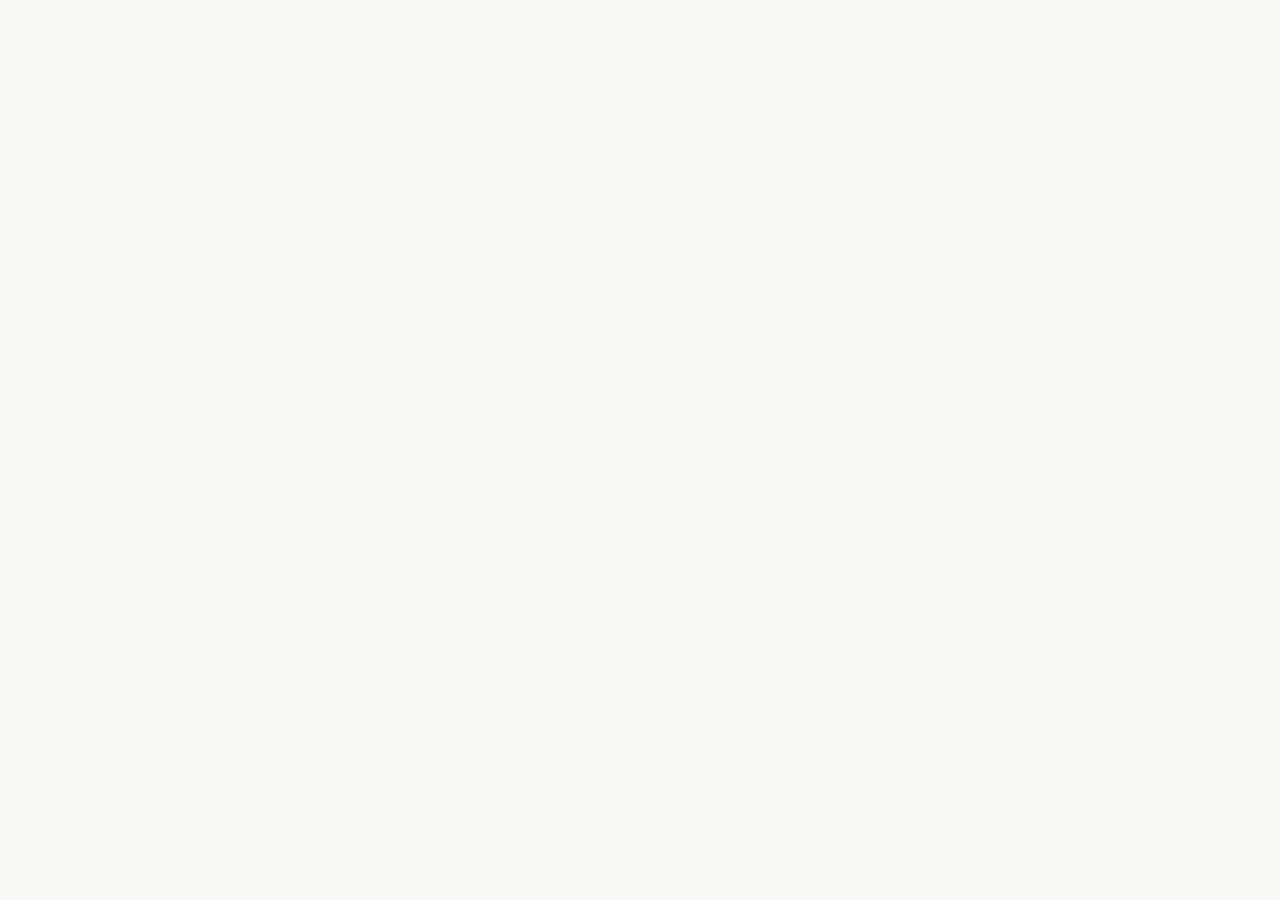
==== commit b70d6b00: "Update index.html" ====
--- a/index.html
+++ b/index.html
@@ -1,46 +1,301 @@
 <!DOCTYPE html>
 <html lang="th">
 <head>
-    <meta charset="UTF-8">
-    <meta name="viewport" content="width=device-width, initial-scale=1.0">
-    <title>หน้าแรก | Thai School V.5</title>
-    <link rel="stylesheet" href="style.css">
-</head>
-<body>
-    <nav>
-        <a href="index.html" class="logo">Thai School V.5</a>
-        <ul class="nav-links">
-            <li><a href="index.html">หน้าแรก</a></li>
-            <li><a href="index.html#news">ข่าวสาร</a></li>
-            <li><a href="personnel.html">บุคลากร</a></li>
-            <li><a href="contact.html">ติดต่อเรา</a></li>
-        </ul>
-    </nav>
-
-    <header class="hero">
-        <div class="hero-content">
-            <div class="hero-text">&nbsp;</div>
-        </div>
-    </header>
-
-    <main class="container" id="news">
-        <h2 class="title-border">ความเคลื่อนไหวล่าสุด</h2>
-        <div class="grid" id="news-container">
-            </div>
-    </main>
-
-    <footer class="main-footer">
-        <div class="container" style="text-align: center;">
-            <div class="footer-links">
-                <span>ติดตามเราได้ที่: </span>
-                <a href="https://discord.gg/3W7YecYCAT" target="_blank" class="link-discord">Discord</a> | 
-                <a href="https://www.roblox.com/th/communities/34820923/ThaiSchool-V4#!/about" target="_blank" class="link-roblox">Roblox Group</a> | 
-                <a href="https://www.roblox.com/th/games/84066328709254/13-2547-Reborn" target="_blank" class="link-map">Roblox Map</a>
-            </div>
-            <p class="copyright">© 2026 Thai School V.5 สงวนลิขสิทธิ์ทุกประการ</p>
-        </div>
-    </footer>
-
-    <script src="script.js"></script>
-</body>
-</html>
+  <meta charset="UTF-8" />
+  <meta name="viewport" content="width=device-width, initial-scale=1.0" />
+  <title>โรงเรียนไทย — เว็บไซต์อย่างเป็นทางการ</title>
+  <link rel="preconnect" href="https://fonts.googleapis.com" />
+  <link rel="preconnect" href="https://fonts.gstatic.com" crossorigin />
+  <link href="https://fonts.googleapis.com/css2?family=Sarabun:wght@300;400;500;600;700&family=Noto+Serif+Thai:wght@400;600;700&display=swap" rel="stylesheet" />
+  <style>
+    :root {
+      --navy: #0d1f3c;
+      --navy-mid: #162d52;
+      --gold: #c9a84c;
+      --gold-light: #e8c97a;
+      --gold-pale: #f7eecb;
+      --red: #9b1c1c;
+      --white: #ffffff;
+      --off-white: #f8f6f1;
+      --gray-light: #e8e4db;
+      --gray-mid: #c5bfb0;
+      --gray-dark: #6b6456;
+      --text: #1a1612;
+      --text-muted: #5a5248;
+
+      --font-heading: 'Noto Serif Thai', serif;
+      --font-body: 'Sarabun', sans-serif;
+
+      --shadow-sm: 0 2px 8px rgba(13,31,60,0.10);
+      --shadow-md: 0 4px 20px rgba(13,31,60,0.14);
+      --shadow-lg: 0 8px 40px rgba(13,31,60,0.18);
+      --radius: 4px;
+    }
+
+    *, *::before, *::after { box-sizing: border-box; margin: 0; padding: 0; }
+
+    html { scroll-behavior: smooth; }
+
+    body {
+      font-family: var(--font-body);
+      background: var(--off-white);
+      color: var(--text);
+      line-height: 1.7;
+      font-size: 16px;
+    }
+
+    /* ── TOP RIBBON ── */
+    .ribbon {
+      background: var(--navy);
+      color: var(--gold-light);
+      font-size: 12px;
+      letter-spacing: 0.04em;
+      padding: 6px 0;
+      border-bottom: 2px solid var(--gold);
+    }
+    .ribbon-inner {
+      max-width: 1200px;
+      margin: auto;
+      padding: 0 24px;
+      display: flex;
+      justify-content: space-between;
+      align-items: center;
+    }
+    .ribbon a { color: var(--gold-light); text-decoration: none; margin-left: 20px; }
+    .ribbon a:hover { color: var(--white); }
+
+    /* ── HEADER ── */
+    header {
+      background: linear-gradient(135deg, var(--navy) 0%, var(--navy-mid) 60%, #1e3a68 100%);
+      position: relative;
+      overflow: hidden;
+    }
+    header::before {
+      content: '';
+      position: absolute;
+      inset: 0;
+      background-image:
+        repeating-linear-gradient(45deg, transparent, transparent 30px, rgba(201,168,76,0.04) 30px, rgba(201,168,76,0.04) 31px),
+        repeating-linear-gradient(-45deg, transparent, transparent 30px, rgba(201,168,76,0.04) 30px, rgba(201,168,76,0.04) 31px);
+      pointer-events: none;
+    }
+    .header-inner {
+      max-width: 1200px;
+      margin: auto;
+      padding: 36px 24px 32px;
+      display: flex;
+      align-items: center;
+      gap: 28px;
+      position: relative;
+      z-index: 1;
+    }
+    .logo-seal {
+      width: 96px;
+      height: 96px;
+      flex-shrink: 0;
+      background: var(--gold-pale);
+      border-radius: 50%;
+      border: 3px solid var(--gold);
+      display: flex;
+      align-items: center;
+      justify-content: center;
+      font-size: 44px;
+      box-shadow: 0 0 0 6px rgba(201,168,76,0.15), var(--shadow-md);
+    }
+    .header-text h1 {
+      font-family: var(--font-heading);
+      font-size: 28px;
+      font-weight: 700;
+      color: var(--white);
+      line-height: 1.3;
+      letter-spacing: 0.01em;
+    }
+    .header-text h1 span {
+      display: block;
+      font-size: 14px;
+      font-weight: 400;
+      color: var(--gold-light);
+      font-family: var(--font-body);
+      letter-spacing: 0.05em;
+      margin-bottom: 4px;
+    }
+    .header-text p {
+      color: var(--gray-mid);
+      font-size: 13.5px;
+      margin-top: 6px;
+    }
+    .header-contact {
+      margin-left: auto;
+      text-align: right;
+      color: var(--gray-mid);
+      font-size: 13px;
+      line-height: 1.8;
+    }
+    .header-contact strong { color: var(--gold-light); display: block; font-size: 14px; }
+
+    /* ── GOLD DIVIDER ── */
+    .gold-bar {
+      height: 4px;
+      background: linear-gradient(90deg, var(--navy), var(--gold), var(--red), var(--gold), var(--navy));
+    }
+
+    /* ── NAV ── */
+    nav {
+      background: var(--navy-mid);
+      position: sticky;
+      top: 0;
+      z-index: 100;
+      box-shadow: var(--shadow-md);
+    }
+    .nav-inner {
+      max-width: 1200px;
+      margin: auto;
+      padding: 0 24px;
+      display: flex;
+      align-items: center;
+    }
+    nav a {
+      color: var(--gray-light);
+      text-decoration: none;
+      font-size: 14px;
+      font-weight: 500;
+      padding: 16px 18px;
+      display: block;
+      border-bottom: 3px solid transparent;
+      transition: color 0.2s, border-color 0.2s, background 0.2s;
+      letter-spacing: 0.02em;
+    }
+    nav a:hover, nav a.active {
+      color: var(--gold-light);
+      border-bottom-color: var(--gold);
+      background: rgba(201,168,76,0.06);
+    }
+    .nav-inner .spacer { flex: 1; }
+    .nav-search {
+      display: flex;
+      align-items: center;
+      gap: 8px;
+      padding: 8px 0;
+    }
+    .nav-search input {
+      background: rgba(255,255,255,0.08);
+      border: 1px solid rgba(201,168,76,0.3);
+      border-radius: var(--radius);
+      color: var(--white);
+      padding: 6px 12px;
+      font-size: 13px;
+      font-family: var(--font-body);
+      outline: none;
+      width: 180px;
+      transition: border-color 0.2s, background 0.2s;
+    }
+    .nav-search input::placeholder { color: var(--gray-mid); }
+    .nav-search input:focus { border-color: var(--gold); background: rgba(255,255,255,0.12); }
+    .nav-search button {
+      background: var(--gold);
+      border: none;
+      border-radius: var(--radius);
+      color: var(--navy);
+      padding: 6px 14px;
+      font-size: 13px;
+      font-weight: 600;
+      cursor: pointer;
+      font-family: var(--font-body);
+      transition: background 0.2s;
+    }
+    .nav-search button:hover { background: var(--gold-light); }
+
+    /* ── HERO ── */
+    .hero {
+      background: linear-gradient(160deg, var(--navy) 0%, #1a3660 50%, #0f2847 100%);
+      color: var(--white);
+      padding: 72px 24px;
+      text-align: center;
+      position: relative;
+      overflow: hidden;
+    }
+    .hero::after {
+      content: '';
+      position: absolute;
+      bottom: -2px; left: 0; right: 0;
+      height: 60px;
+      background: var(--off-white);
+      clip-path: ellipse(55% 100% at 50% 100%);
+    }
+    .hero-badge {
+      display: inline-block;
+      background: rgba(201,168,76,0.15);
+      border: 1px solid rgba(201,168,76,0.4);
+      color: var(--gold-light);
+      font-size: 12px;
+      letter-spacing: 0.12em;
+      padding: 5px 16px;
+      border-radius: 2px;
+      margin-bottom: 20px;
+      text-transform: uppercase;
+    }
+    .hero h2 {
+      font-family: var(--font-heading);
+      font-size: clamp(26px, 4vw, 44px);
+      font-weight: 700;
+      line-height: 1.3;
+      margin-bottom: 16px;
+      text-shadow: 0 2px 12px rgba(0,0,0,0.3);
+    }
+    .hero h2 em {
+      font-style: normal;
+      color: var(--gold-light);
+    }
+    .hero p {
+      font-size: 16px;
+      color: var(--gray-mid);
+      max-width: 560px;
+      margin: 0 auto 32px;
+      line-height: 1.8;
+    }
+    .hero-btns { display: flex; gap: 14px; justify-content: center; flex-wrap: wrap; }
+    .btn-primary {
+      background: linear-gradient(135deg, var(--gold), var(--gold-light));
+      color: var(--navy);
+      border: none;
+      padding: 13px 30px;
+      border-radius: var(--radius);
+      font-size: 14px;
+      font-weight: 700;
+      font-family: var(--font-body);
+      cursor: pointer;
+      letter-spacing: 0.03em;
+      box-shadow: 0 4px 16px rgba(201,168,76,0.35);
+      text-decoration: none;
+      transition: transform 0.2s, box-shadow 0.2s;
+      display: inline-block;
+    }
+    .btn-primary:hover { transform: translateY(-2px); box-shadow: 0 8px 24px rgba(201,168,76,0.45); }
+    .btn-outline {
+      background: transparent;
+      color: var(--white);
+      border: 1.5px solid rgba(255,255,255,0.35);
+      padding: 13px 30px;
+      border-radius: var(--radius);
+      font-size: 14px;
+      font-family: var(--font-body);
+      cursor: pointer;
+      text-decoration: none;
+      transition: border-color 0.2s, background 0.2s;
+      display: inline-block;
+    }
+    .btn-outline:hover { border-color: var(--gold); color: var(--gold-light); background: rgba(201,168,76,0.08); }
+
+    /* ── STATS STRIP ── */
+    .stats-strip {
+      background: var(--white);
+      border-bottom: 1px solid var(--gray-light);
+      border-top: 1px solid var(--gray-light);
+    }
+    .stats-inner {
+      max-width: 1200px;
+      margin: auto;
+      padding: 0 24px;
+      display: grid;
+      grid-template-columns: repeat(4, 1fr);
+      
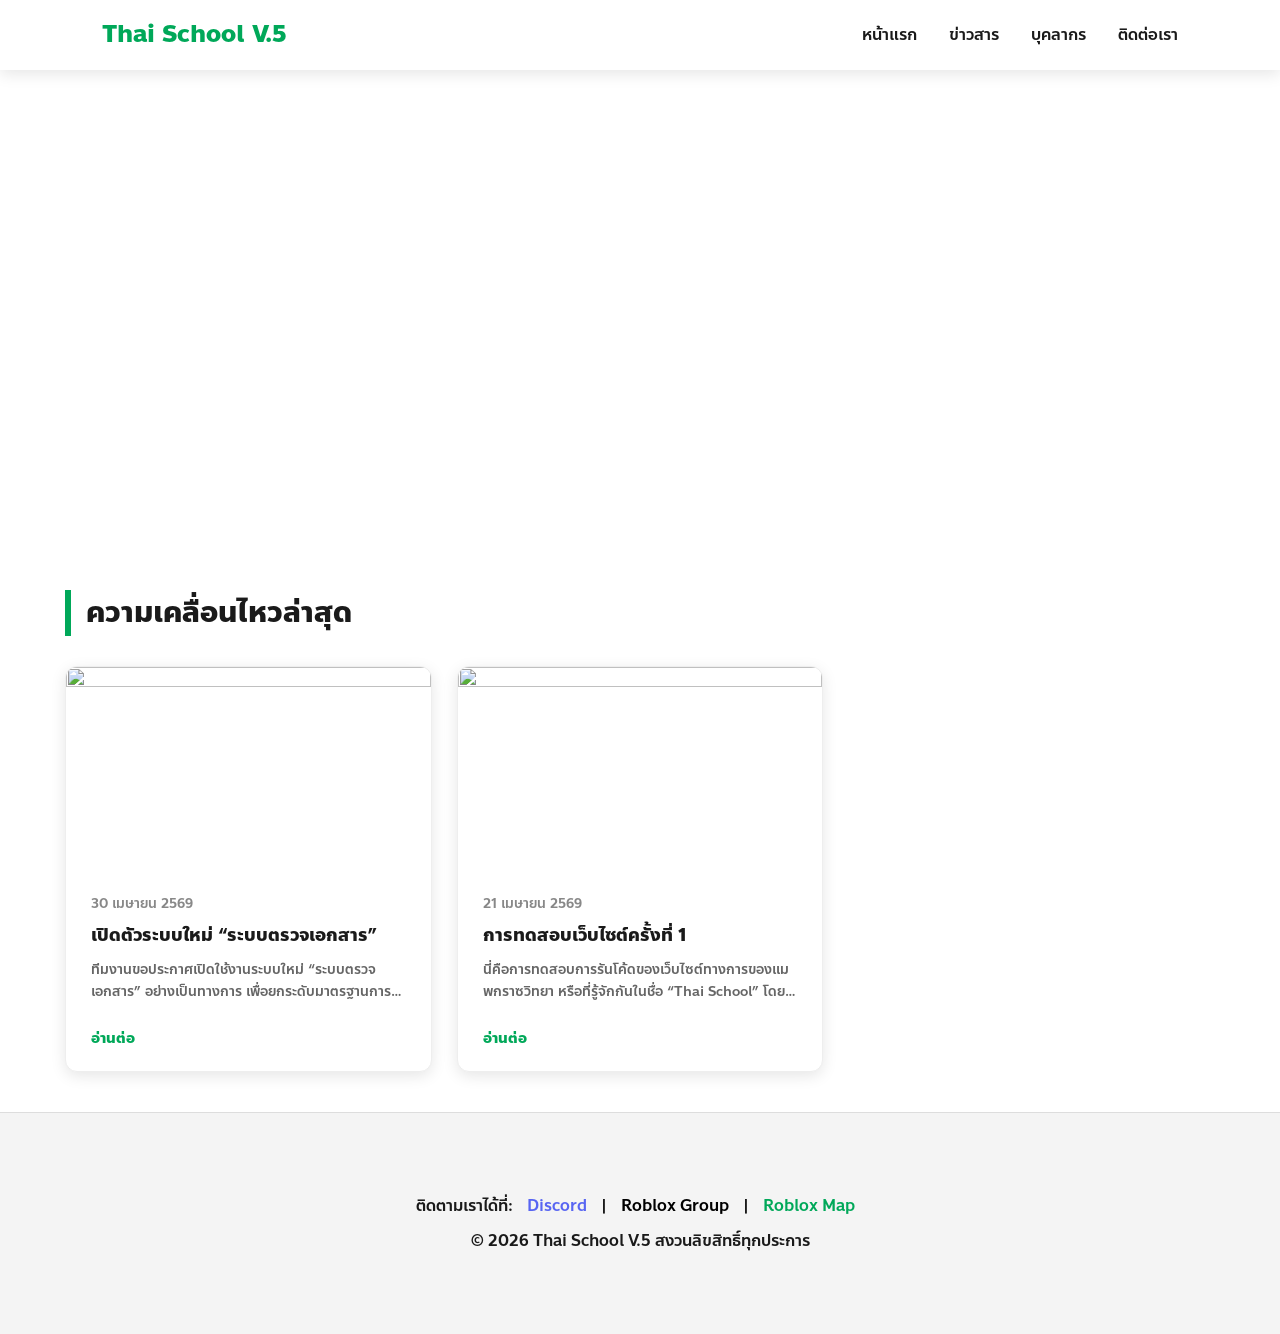
==== commit 8e97575b: "Update index.html" ====
--- a/index.html
+++ b/index.html
@@ -1,301 +1,46 @@
 <!DOCTYPE html>
 <html lang="th">
 <head>
-  <meta charset="UTF-8" />
-  <meta name="viewport" content="width=device-width, initial-scale=1.0" />
-  <title>โรงเรียนไทย — เว็บไซต์อย่างเป็นทางการ</title>
-  <link rel="preconnect" href="https://fonts.googleapis.com" />
-  <link rel="preconnect" href="https://fonts.gstatic.com" crossorigin />
-  <link href="https://fonts.googleapis.com/css2?family=Sarabun:wght@300;400;500;600;700&family=Noto+Serif+Thai:wght@400;600;700&display=swap" rel="stylesheet" />
-  <style>
-    :root {
-      --navy: #0d1f3c;
-      --navy-mid: #162d52;
-      --gold: #c9a84c;
-      --gold-light: #e8c97a;
-      --gold-pale: #f7eecb;
-      --red: #9b1c1c;
-      --white: #ffffff;
-      --off-white: #f8f6f1;
-      --gray-light: #e8e4db;
-      --gray-mid: #c5bfb0;
-      --gray-dark: #6b6456;
-      --text: #1a1612;
-      --text-muted: #5a5248;
+    <meta charset="UTF-8">
+    <meta name="viewport" content="width=device-width, initial-scale=1.0">
+    <title>หน้าแรก | Thai School V.5</title>
+    <link rel="stylesheet" href="style.css">
+</head>
+<body>
+    <nav>
+        <a href="index.html" class="logo">Thai School V.5</a>
+        <ul class="nav-links">
+            <li><a href="index.html">หน้าแรก</a></li>
+            <li><a href="index.html#news">ข่าวสาร</a></li>
+            <li><a href="personnel.html">บุคลากร</a></li>
+            <li><a href="contact.html">ติดต่อเรา</a></li>
+        </ul>
+    </nav>
 
-      --font-heading: 'Noto Serif Thai', serif;
-      --font-body: 'Sarabun', sans-serif;
+    <header class="hero">
+        <div class="hero-content">
+            <div class="hero-text">&nbsp;</div>
+        </div>
+    </header>
 
-      --shadow-sm: 0 2px 8px rgba(13,31,60,0.10);
-      --shadow-md: 0 4px 20px rgba(13,31,60,0.14);
-      --shadow-lg: 0 8px 40px rgba(13,31,60,0.18);
-      --radius: 4px;
-    }
+    <main class="container" id="news">
+        <h2 class="title-border">ความเคลื่อนไหวล่าสุด</h2>
+        <div class="grid" id="news-container">
+            </div>
+    </main>
 
-    *, *::before, *::after { box-sizing: border-box; margin: 0; padding: 0; }
+    <footer class="main-footer">
+        <div class="container" style="text-align: center;">
+            <div class="footer-links">
+                <span>ติดตามเราได้ที่: </span>
+                <a href="https://discord.gg/3W7YecYCAT" target="_blank" class="link-discord">Discord</a> | 
+                <a href="https://www.roblox.com/th/communities/34820923/ThaiSchool-V4#!/about" target="_blank" class="link-roblox">Roblox Group</a> | 
+                <a href="https://www.roblox.com/th/games/84066328709254/13-2547-Reborn" target="_blank" class="link-map">Roblox Map</a>
+            </div>
+            <p class="copyright">© 2026 Thai School V.5 สงวนลิขสิทธิ์ทุกประการ</p>
+        </div>
+    </footer>
 
-    html { scroll-behavior: smooth; }
-
-    body {
-      font-family: var(--font-body);
-      background: var(--off-white);
-      color: var(--text);
-      line-height: 1.7;
-      font-size: 16px;
-    }
-
-    /* ── TOP RIBBON ── */
-    .ribbon {
-      background: var(--navy);
-      color: var(--gold-light);
-      font-size: 12px;
-      letter-spacing: 0.04em;
-      padding: 6px 0;
-      border-bottom: 2px solid var(--gold);
-    }
-    .ribbon-inner {
-      max-width: 1200px;
-      margin: auto;
-      padding: 0 24px;
-      display: flex;
-      justify-content: space-between;
-      align-items: center;
-    }
-    .ribbon a { color: var(--gold-light); text-decoration: none; margin-left: 20px; }
-    .ribbon a:hover { color: var(--white); }
-
-    /* ── HEADER ── */
-    header {
-      background: linear-gradient(135deg, var(--navy) 0%, var(--navy-mid) 60%, #1e3a68 100%);
-      position: relative;
-      overflow: hidden;
-    }
-    header::before {
-      content: '';
-      position: absolute;
-      inset: 0;
-      background-image:
-        repeating-linear-gradient(45deg, transparent, transparent 30px, rgba(201,168,76,0.04) 30px, rgba(201,168,76,0.04) 31px),
-        repeating-linear-gradient(-45deg, transparent, transparent 30px, rgba(201,168,76,0.04) 30px, rgba(201,168,76,0.04) 31px);
-      pointer-events: none;
-    }
-    .header-inner {
-      max-width: 1200px;
-      margin: auto;
-      padding: 36px 24px 32px;
-      display: flex;
-      align-items: center;
-      gap: 28px;
-      position: relative;
-      z-index: 1;
-    }
-    .logo-seal {
-      width: 96px;
-      height: 96px;
-      flex-shrink: 0;
-      background: var(--gold-pale);
-      border-radius: 50%;
-      border: 3px solid var(--gold);
-      display: flex;
-      align-items: center;
-      justify-content: center;
-      font-size: 44px;
-      box-shadow: 0 0 0 6px rgba(201,168,76,0.15), var(--shadow-md);
-    }
-    .header-text h1 {
-      font-family: var(--font-heading);
-      font-size: 28px;
-      font-weight: 700;
-      color: var(--white);
-      line-height: 1.3;
-      letter-spacing: 0.01em;
-    }
-    .header-text h1 span {
-      display: block;
-      font-size: 14px;
-      font-weight: 400;
-      color: var(--gold-light);
-      font-family: var(--font-body);
-      letter-spacing: 0.05em;
-      margin-bottom: 4px;
-    }
-    .header-text p {
-      color: var(--gray-mid);
-      font-size: 13.5px;
-      margin-top: 6px;
-    }
-    .header-contact {
-      margin-left: auto;
-      text-align: right;
-      color: var(--gray-mid);
-      font-size: 13px;
-      line-height: 1.8;
-    }
-    .header-contact strong { color: var(--gold-light); display: block; font-size: 14px; }
-
-    /* ── GOLD DIVIDER ── */
-    .gold-bar {
-      height: 4px;
-      background: linear-gradient(90deg, var(--navy), var(--gold), var(--red), var(--gold), var(--navy));
-    }
-
-    /* ── NAV ── */
-    nav {
-      background: var(--navy-mid);
-      position: sticky;
-      top: 0;
-      z-index: 100;
-      box-shadow: var(--shadow-md);
-    }
-    .nav-inner {
-      max-width: 1200px;
-      margin: auto;
-      padding: 0 24px;
-      display: flex;
-      align-items: center;
-    }
-    nav a {
-      color: var(--gray-light);
-      text-decoration: none;
-      font-size: 14px;
-      font-weight: 500;
-      padding: 16px 18px;
-      display: block;
-      border-bottom: 3px solid transparent;
-      transition: color 0.2s, border-color 0.2s, background 0.2s;
-      letter-spacing: 0.02em;
-    }
-    nav a:hover, nav a.active {
-      color: var(--gold-light);
-      border-bottom-color: var(--gold);
-      background: rgba(201,168,76,0.06);
-    }
-    .nav-inner .spacer { flex: 1; }
-    .nav-search {
-      display: flex;
-      align-items: center;
-      gap: 8px;
-      padding: 8px 0;
-    }
-    .nav-search input {
-      background: rgba(255,255,255,0.08);
-      border: 1px solid rgba(201,168,76,0.3);
-      border-radius: var(--radius);
-      color: var(--white);
-      padding: 6px 12px;
-      font-size: 13px;
-      font-family: var(--font-body);
-      outline: none;
-      width: 180px;
-      transition: border-color 0.2s, background 0.2s;
-    }
-    .nav-search input::placeholder { color: var(--gray-mid); }
-    .nav-search input:focus { border-color: var(--gold); background: rgba(255,255,255,0.12); }
-    .nav-search button {
-      background: var(--gold);
-      border: none;
-      border-radius: var(--radius);
-      color: var(--navy);
-      padding: 6px 14px;
-      font-size: 13px;
-      font-weight: 600;
-      cursor: pointer;
-      font-family: var(--font-body);
-      transition: background 0.2s;
-    }
-    .nav-search button:hover { background: var(--gold-light); }
-
-    /* ── HERO ── */
-    .hero {
-      background: linear-gradient(160deg, var(--navy) 0%, #1a3660 50%, #0f2847 100%);
-      color: var(--white);
-      padding: 72px 24px;
-      text-align: center;
-      position: relative;
-      overflow: hidden;
-    }
-    .hero::after {
-      content: '';
-      position: absolute;
-      bottom: -2px; left: 0; right: 0;
-      height: 60px;
-      background: var(--off-white);
-      clip-path: ellipse(55% 100% at 50% 100%);
-    }
-    .hero-badge {
-      display: inline-block;
-      background: rgba(201,168,76,0.15);
-      border: 1px solid rgba(201,168,76,0.4);
-      color: var(--gold-light);
-      font-size: 12px;
-      letter-spacing: 0.12em;
-      padding: 5px 16px;
-      border-radius: 2px;
-      margin-bottom: 20px;
-      text-transform: uppercase;
-    }
-    .hero h2 {
-      font-family: var(--font-heading);
-      font-size: clamp(26px, 4vw, 44px);
-      font-weight: 700;
-      line-height: 1.3;
-      margin-bottom: 16px;
-      text-shadow: 0 2px 12px rgba(0,0,0,0.3);
-    }
-    .hero h2 em {
-      font-style: normal;
-      color: var(--gold-light);
-    }
-    .hero p {
-      font-size: 16px;
-      color: var(--gray-mid);
-      max-width: 560px;
-      margin: 0 auto 32px;
-      line-height: 1.8;
-    }
-    .hero-btns { display: flex; gap: 14px; justify-content: center; flex-wrap: wrap; }
-    .btn-primary {
-      background: linear-gradient(135deg, var(--gold), var(--gold-light));
-      color: var(--navy);
-      border: none;
-      padding: 13px 30px;
-      border-radius: var(--radius);
-      font-size: 14px;
-      font-weight: 700;
-      font-family: var(--font-body);
-      cursor: pointer;
-      letter-spacing: 0.03em;
-      box-shadow: 0 4px 16px rgba(201,168,76,0.35);
-      text-decoration: none;
-      transition: transform 0.2s, box-shadow 0.2s;
-      display: inline-block;
-    }
-    .btn-primary:hover { transform: translateY(-2px); box-shadow: 0 8px 24px rgba(201,168,76,0.45); }
-    .btn-outline {
-      background: transparent;
-      color: var(--white);
-      border: 1.5px solid rgba(255,255,255,0.35);
-      padding: 13px 30px;
-      border-radius: var(--radius);
-      font-size: 14px;
-      font-family: var(--font-body);
-      cursor: pointer;
-      text-decoration: none;
-      transition: border-color 0.2s, background 0.2s;
-      display: inline-block;
-    }
-    .btn-outline:hover { border-color: var(--gold); color: var(--gold-light); background: rgba(201,168,76,0.08); }
-
-    /* ── STATS STRIP ── */
-    .stats-strip {
-      background: var(--white);
-      border-bottom: 1px solid var(--gray-light);
-      border-top: 1px solid var(--gray-light);
-    }
-    .stats-inner {
-      max-width: 1200px;
-      margin: auto;
-      padding: 0 24px;
-      display: grid;
-      grid-template-columns: repeat(4, 1fr);
-      +    <script src="script.js"></script>
+</body>
+</html>
--- a/style.css
+++ b/style.css
@@ -0,0 +1,213 @@
+/* --- 1. Font & Root Settings --- */
+@font-face {
+    font-family: 'Anakotmai';
+    src: url('./fonts/anakotmai-light.woff2') format('woff2');
+    font-weight: 300;
+}
+@font-face {
+    font-family: 'Anakotmai';
+    src: url('./fonts/anakotmai-medium.woff2') format('woff2');
+    font-weight: 500;
+}
+@font-face {
+    font-family: 'Anakotmai';
+    src: url('./fonts/anakotmai-bold.woff2') format('woff2');
+    font-weight: 700;
+}
+
+:root {
+    --primary: #00a859;
+    --dark: #1a1a1a;
+    --light: #ffffff;
+    --gray: #f4f4f4;
+    --shadow: 0 4px 15px rgba(0,0,0,0.1);
+}
+
+* { 
+    margin: 0; padding: 0; box-sizing: border-box; 
+    font-family: 'Anakotmai', sans-serif !important; 
+}
+
+body { background: var(--light); color: var(--dark); line-height: 1.6; }
+
+/* --- 2. Navigation --- */
+nav {
+    display: flex; justify-content: space-between; align-items: center;
+    padding: 1rem 8%; background: white; box-shadow: var(--shadow);
+    position: sticky; top: 0; z-index: 1000;
+}
+.logo { font-size: 1.5rem; font-weight: 700; color: var(--primary); text-decoration: none; }
+.nav-links { display: flex !important; list-style: none; gap: 2rem; }
+.nav-links a { text-decoration: none; color: var(--dark); font-weight: 500; transition: 0.3s; }
+.nav-links a:hover { color: var(--primary); }
+
+/* --- 3. Hero Section --- */
+.hero {
+    width: 100%; height: 450px; 
+    display: flex; justify-content: center; align-items: center;
+    background: url('https://i.postimg.cc/YCXXM0kX/mi-m-ch-x-252-20260423194221.png') center/cover no-repeat;
+}
+
+/* --- 4. Container & Grid --- */
+.container { max-width: 1200px; margin: 0 auto; padding: 40px 25px; }
+
+.grid { 
+    display: grid !important; 
+    grid-template-columns: repeat(auto-fill, minmax(300px, 1fr)); 
+    gap: 25px; 
+}
+
+.p-grid {
+    display: grid !important;
+    grid-template-columns: repeat(auto-fill, minmax(220px, 1fr)) !important;
+    gap: 25px !important;
+    margin-bottom: 50px;
+}
+
+/* --- 5. Card Styles --- */
+.card {
+    background: white; border-radius: 12px; overflow: hidden;
+    box-shadow: var(--shadow); transition: 0.3s; border: 1px solid #eee;
+    height: 100%; display: flex; flex-direction: column;
+}
+.card img { width: 100%; aspect-ratio: 16/9; object-fit: cover; display: block; }
+
+.card-body {
+    padding: 20px 25px !important;
+    display: flex !important; flex-direction: column !important;
+    gap: 10px !important; text-align: left !important;
+}
+.card-date { color: #888; font-size: 0.85rem; }
+.card-body h3 { font-size: 1.1rem; line-height: 1.4; color: var(--dark); font-weight: 700; }
+.card-body .btn { text-decoration: none; color: var(--primary); font-weight: bold; font-size: 0.9rem; margin-top: auto; }
+
+/* --- 6. Personnel Card --- */
+.p-card {
+    padding: 20px !important; display: flex !important;
+    flex-direction: column !important; align-items: center !important;
+    text-align: center !important; cursor: pointer;
+}
+.p-card img {
+    width: 120px !important; height: 160px !important;
+    object-fit: cover !important; border-radius: 4px !important;
+    border: 3px solid #fff !important; outline: 1px solid #ddd !important;
+    box-shadow: 0 4px 10px rgba(0,0,0,0.1) !important;
+    margin-bottom: 15px !important;
+}
+
+/* --- 7. Footer --- */
+footer { background: var(--gray); padding: 40px 0; border-top: 1px solid #ddd; text-align: center; }
+.footer-links { margin-bottom: 10px; font-weight: 500; }
+.footer-links a { text-decoration: none; margin: 0 10px; transition: 0.3s; }
+.link-discord { color: #5865F2 !important; }
+.link-roblox { color: #000 !important; }
+.link-map { color: var(--primary) !important; }
+footer a:hover { text-decoration: underline !important; opacity: 0.8; }
+
+/* --- 8. Modal & Bio Details --- */
+.modal {
+    display: none; position: fixed; top: 0; left: 0; width: 100%; height: 100%;
+    background: rgba(0,0,0,0.8); z-index: 2000; justify-content: center; align-items: center;
+}
+.modal-content { 
+    background: white; padding: 2.5rem; border-radius: 20px; 
+    max-width: 500px; width: 90%; text-align: left; 
+    max-height: 90vh; overflow-y: auto;
+}
+.modal-header-tag {
+    background: var(--primary); color: white; padding: 5px 15px;
+    border-radius: 8px; display: inline-block; font-weight: 700;
+    margin-bottom: 12px; font-size: 0.9rem;
+}
+.bio-list { margin-bottom: 20px; }
+.bio-item { display: flex; gap: 12px; margin-bottom: 10px; align-items: flex-start; }
+.bio-item span { font-size: 1.2rem; }
+.bio-item b { display: block; font-size: 0.95rem; color: #333; }
+.bio-item small { color: #777; font-size: 0.85rem; }
+
+/* ปุ่มปิด Modal - บังคับสีเขียว ไม่ขาว ไม่แคบ */
+.btn-close-modal {
+    width: 100% !important;
+    background-color: #00a859 !important;
+    color: #ffffff !important;
+    border: none !important;
+    padding: 16px !important;
+    border-radius: 12px !important;
+    font-size: 1rem !important;
+    font-weight: bold !important;
+    cursor: pointer !important;
+    margin-top: 25px !important;
+    transition: 0.3s !important;
+    display: block !important;
+    text-align: center !important;
+}
+.btn-close-modal:hover {
+    background-color: #008f4c !important;
+    box-shadow: 0 5px 15px rgba(0, 168, 89, 0.3) !important;
+}
+
+.title-border { border-left: 6px solid var(--primary); padding-left: 15px; margin: 30px 0; font-size: 1.8rem; }
+
+/* --- 9. Responsive --- */
+@media (max-width: 768px) {
+    nav { padding: 1rem 20px !important; flex-direction: column; gap: 10px; }
+    .nav-links { gap: 15px; font-size: 0.9rem; }
+    .hero { height: 200px; }
+    .p-grid { grid-template-columns: repeat(2, 1fr) !important; gap: 15px !important; }
+    .p-card img { width: 100px !important; height: 135px !important; }
+    .container { padding-left: 20px !important; padding-right: 20px !important; }
+}
+/* --- Document Check Styles (Minimal) --- */
+.verify-box {
+    background: #fff;
+    padding: 30px;
+    border-radius: 15px;
+    border: 1px solid #eee;
+    max-width: 600px;
+    margin: 20px auto;
+}
+
+.input-field-group { margin-bottom: 20px; text-align: left; }
+.input-field-group label { display: block; font-weight: 700; margin-bottom: 8px; font-size: 0.9rem; }
+.input-field-group input, .input-field-group select {
+    width: 100%; padding: 12px; border: 1px solid #ddd; border-radius: 8px;
+    font-family: 'Anakotmai', sans-serif; font-size: 1rem; outline: none;
+}
+.input-field-group input:focus { border-color: var(--primary); }
+
+.btn-verify-modern {
+    width: 100%; background: var(--primary); color: #fff; border: none;
+    padding: 15px; border-radius: 10px; font-weight: bold; cursor: pointer;
+    font-size: 1rem; transition: 0.3s;
+}
+.btn-verify-modern:hover { opacity: 0.9; transform: translateY(-2px); }
+
+/* Card แสดงผลการค้นหา */
+.doc-result-card {
+    background: #fff; border: 1px solid #eee; border-radius: 15px;
+    padding: 25px; margin-top: 30px; text-align: left;
+    box-shadow: var(--shadow);
+}
+.status-tag {
+    display: inline-block; padding: 4px 12px; border-radius: 20px;
+    font-size: 0.8rem; font-weight: bold; margin-bottom: 15px;
+}
+.status-ok { background: #e6f6ee; color: #00a859; }
+/* --- Notification Banner --- */
+.top-banner {
+    position: fixed; top: -100px; left: 0; width: 100%; padding: 15px;
+    text-align: center; color: white; font-weight: bold; z-index: 3000;
+    transition: 0.5s ease; display: flex; align-items: center; justify-content: center; gap: 10px;
+}
+.top-banner.show { top: 0; }
+.top-banner.success { background: #00a859; }
+.top-banner.error { background: #dc2626; }
+
+/* --- Loading & Result --- */
+.loading-container { background: #eee; height: 8px; border-radius: 10px; overflow: hidden; margin-bottom: 20px; }
+#load-bar { background: var(--primary); width: 0%; height: 100%; transition: 0.2s; }
+
+.result-card { text-align: center; padding: 30px; margin-top: 20px; }
+.result-icon { font-size: 3rem; margin-bottom: 10px; display: block; }
+.result-title { font-size: 1.5rem; font-weight: 800; color: #000; margin-bottom: 5px; }
+.result-subtitle { color: #777; font-size: 0.9rem; }
